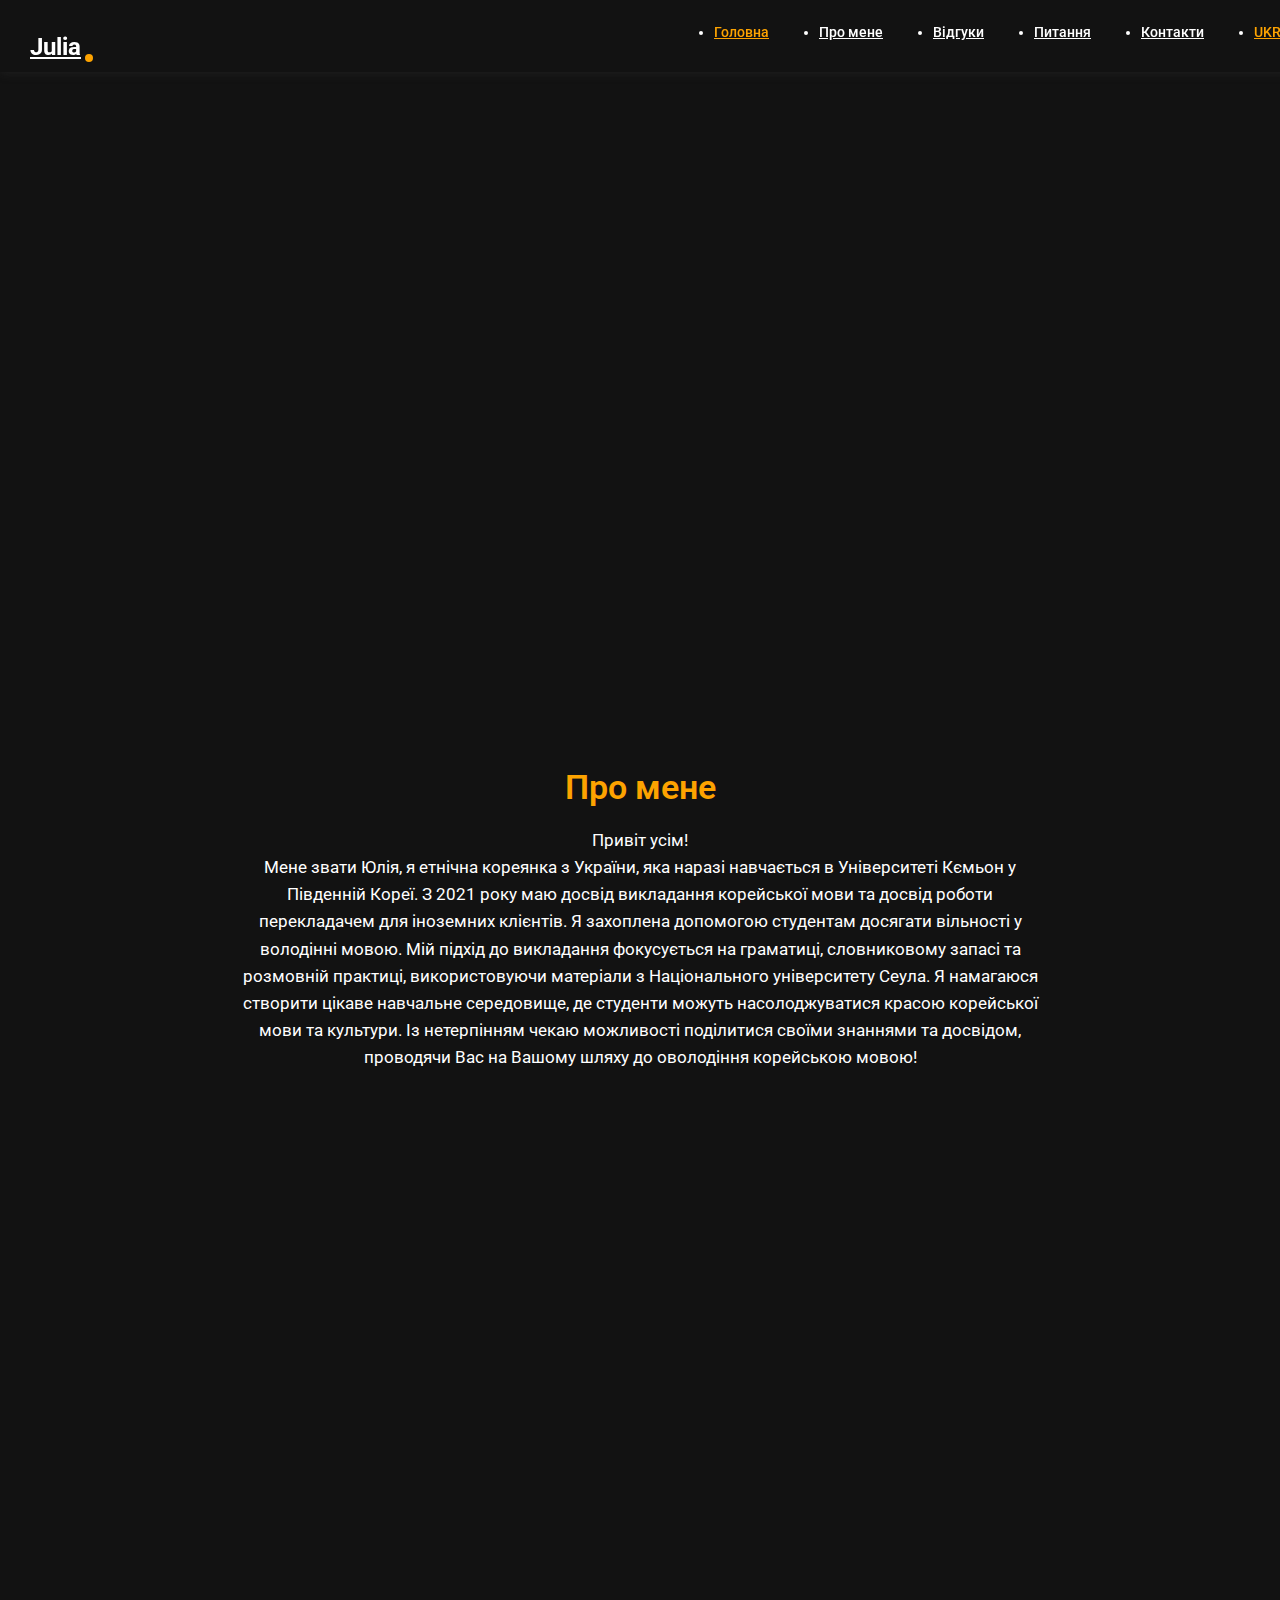
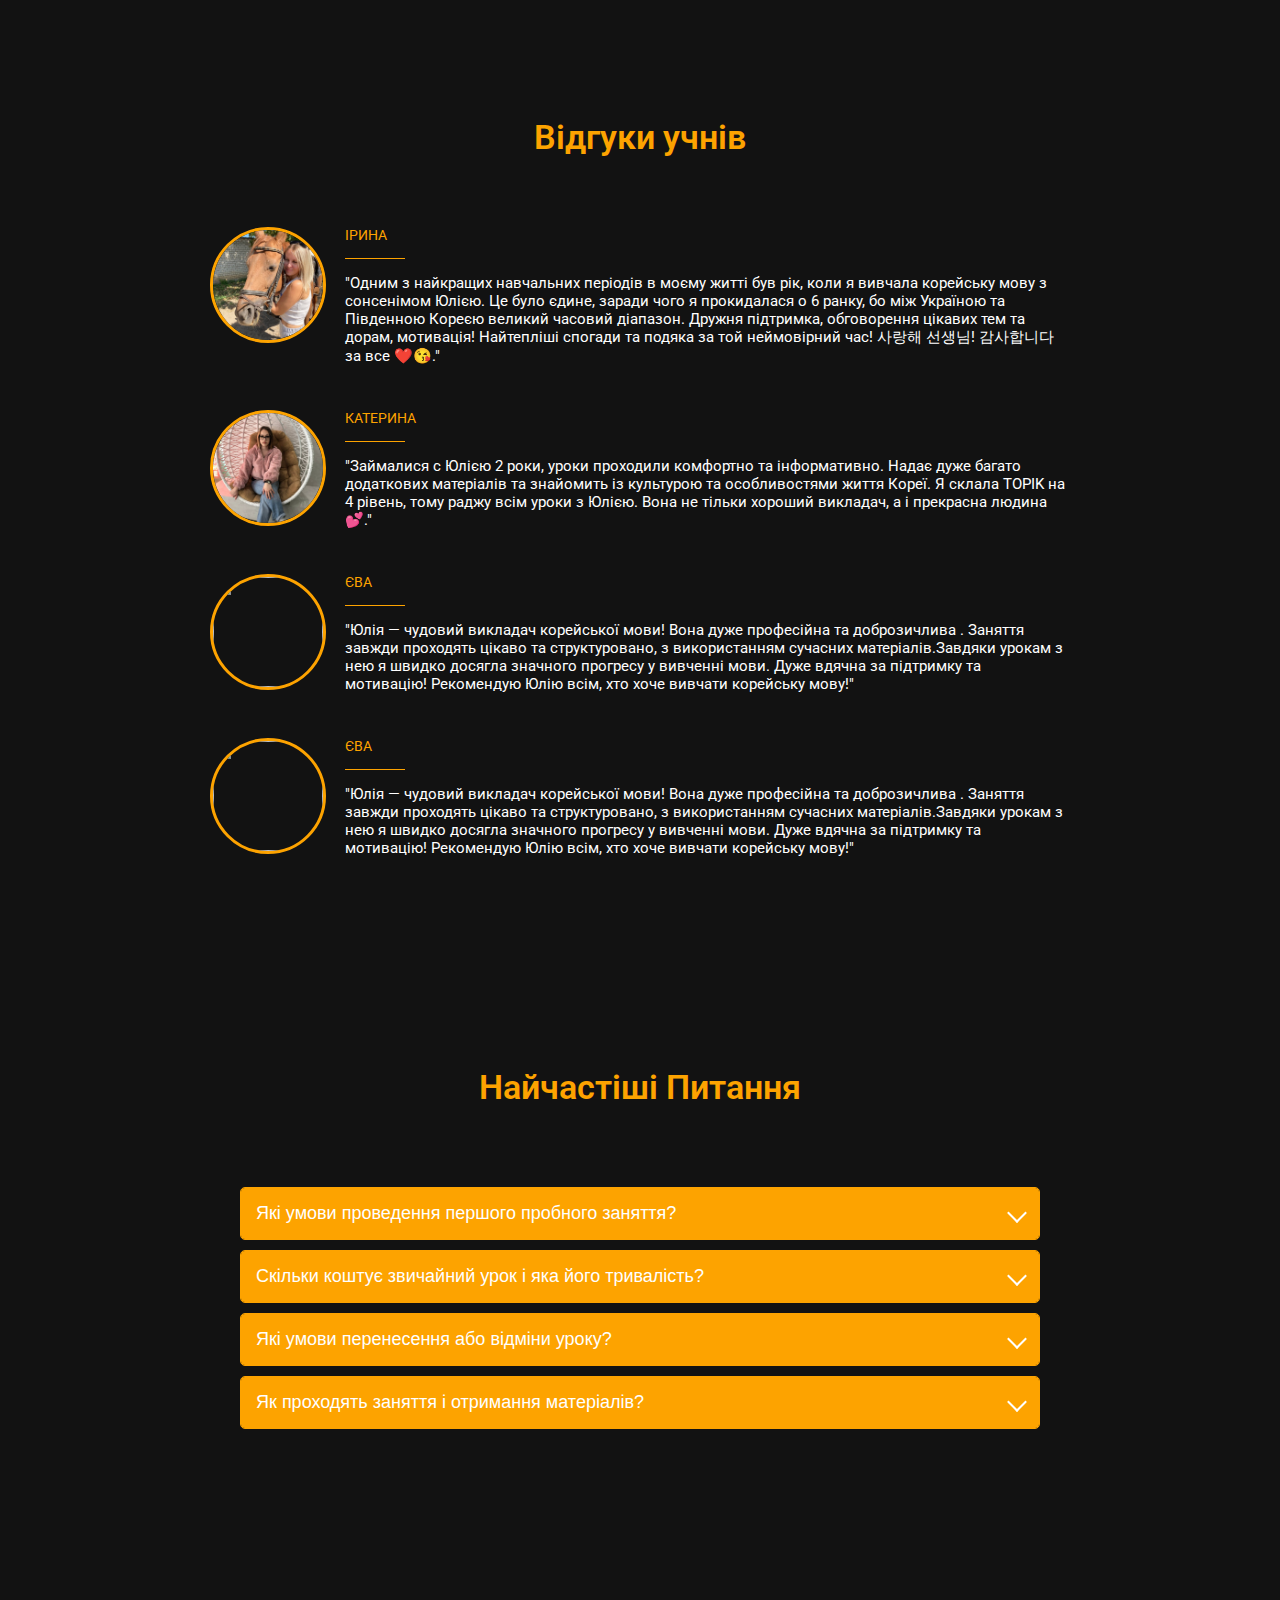
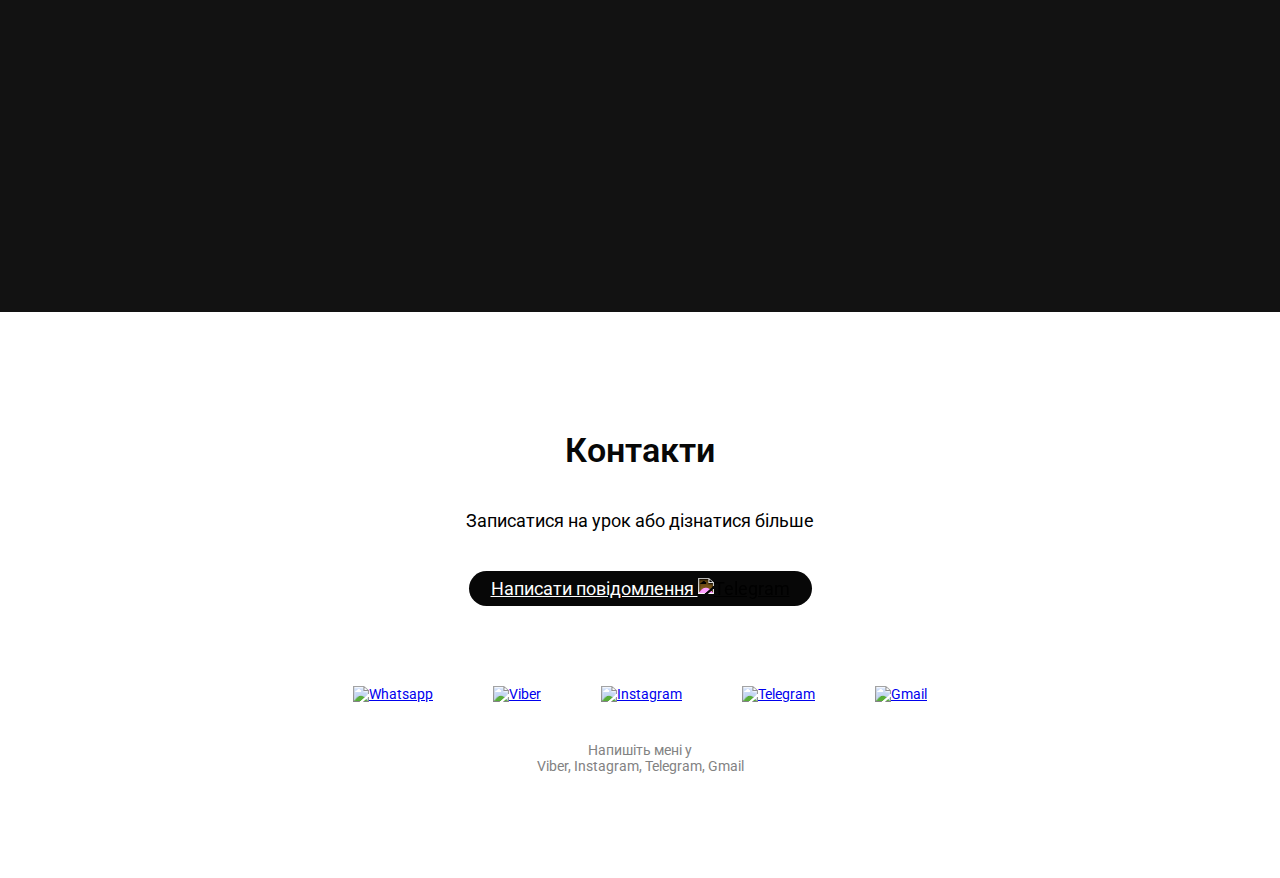
==== index.html @ 21eeafca "Update index.html" ====
<!DOCTYPE html>
<html lang="uk">

<head>
    <meta charset="UTF-8">
    <meta http-equiv="X-UA-Compatible" content="IE=edge">
    <meta name="viewport" content="width=device-width, initial-scale=1.0">
    <title>Юлія Чон - Викладач корейської мови</title>

    <!-- Meta description -->
    <meta name="description"
        content="Професійний викладач корейської мови Юлія Чон, допоможе учням досягти флюенції через захоплюючі уроки. Запишіться на уроки зараз!">

    <!-- Canonical URL -->
    <link rel="canonical" href="https://antondevel.github.io/learnkoreanwithjulia.com/index.html">

    <!-- Hreflang для многозычности -->
    <link rel="alternate" hreflang="uk" href="https://antondevel.github.io/learnkoreanwithjulia.com/index.html">
    <link rel="alternate" hreflang="en" href="https://antondevel.github.io/learnkoreanwithjulia.com/index-en.html">

    <!-- Open Graph для соцсетей -->
    <meta property="og:title" content="Юлія Чон - Викладач корейської мови">
    <meta property="og:description" content="Запишіться на захоплюючі уроки корейської мови з Юлією Чон!">
    <meta property="og:image" content="https://antondevel.github.io/learnkoreanwithjulia.com/img/Julia Jeon.jpg">
    <meta property="og:url" content="https://antondevel.github.io/learnkoreanwithjulia.com/">

    <!-- Twitter Card для соцсетей -->
    <meta name="twitter:card" content="summary_large_image">
    <meta name="twitter:title" content="Юлія Чон - Викладач корейської мови">
    <meta name="twitter:description" content="Запишіться на захоплюючі уроки корейської мови з Юлією Чон!">
    <meta name="twitter:image" content="https://antondevel.github.io/learnkoreanwithjulia.com/img/twitter-image.jpg">

    <!-- JSON-LD для структурированных данных -->
    <script type="application/ld+json">
    {
        "@context": "https://schema.org",
        "@type": "Person",
        "name": "Юлія Чон",
        "jobTitle": "Вчитель корейської мови",
        "description": "Професійний викладач корейської мови Юлія Чон, допоможе учням досягти флюенції через захоплюючі уроки.",
        "url": "https://antondevel.github.io/learnkoreanwithjulia.com",
        "sameAs": [
            "https://www.instagram.com/93julie16",
           
        ]
    }
    </script>

    <!-- Стили и медиафайлы -->
    <link rel="stylesheet" href="./css/main.css">
    <link rel="stylesheet" href="./css/media.css">
    <link rel="stylesheet" href="https://cdnjs.cloudflare.com/ajax/libs/aos/2.3.4/aos.css"
        integrity="sha512-1cK78a1o+ht2JcaW6g8OXYwqpev9+6GqOkz9xmBN9iUUhIndKtxwILGWYOSibOKjLsEdjyjZvYDq/cZwNeak0w=="
        crossorigin="anonymous" referrerpolicy="no-referrer" />

    <!-- Иконки -->
    <link rel="icon" type="image/png" sizes="32x32" href="img/Favicon/favicon-32x32.png">
    <link rel="icon" type="image/png" sizes="16x16" href="img/Favicon/favicon-16x16.png">
    <link rel="icon" type="image/png" sizes="192x192" href="img/Favicon/android-chrome-192x192.png">
    <link rel="icon" type="image/png" sizes="512x512" href="img/Favicon/android-chrome-512x512.png">
    <link rel="apple-touch-icon" sizes="180x180" href="img/Favicon/apple-touch-icon.png">
</head>

<body>

    <header id="header" class="header">
        <div class="container">
            <!-- Header nav -->
            <div class="header-nav">
                <a href="#!" class="logo">Julia</a>

                <nav id="nav" class="nav">
                    <ul class="nav-list">
                        <li class="nav-item"><a href="#header" class="nav-link active">Головна</a></li>
                        <li class="nav-item"><a href="#about" class="nav-link ">Про мене</a></li>
                        <li class="nav-item"><a href="#reviews" class="nav-link">Відгуки</a></li>
                        <li class="nav-item"><a href="#FAQ" class="nav-link">Питання</a></li>
                        <li class="nav-item"><a href="#footer" class="nav-link">Контакти</a></li>
                        <li>

                            <a href="index.html" class="nav-link active2" id="lang-ukr">UKR</a> /
                            <a href="index-en.html" class="nav-link " id="lang-en">EN</a>
                        </li>



                    </ul>
                    <button id="nav-btn" class="nav-button">
                        <img id="nav-btn-img" src="img/icons/nav-open.svg" alt="Nav button">
                    </button>
                </nav>
            </div>

            <!-- Header content -->
            <div class="header-row">

                <div class="header-content" data-aos="fade-up">
                    <h1 class="header-heading">Юлія Чон<br><span>Викладач корейської мови</span></h1>
                    <p>"Професійний викладач корейської мови, який допоможе учням досягти флюенції та культурного
                        розуміння через захоплюючі уроки."</p>
                </div>

                <div class="header-img" data-aos="fade-left">
                    <picture class="picture">
                        <source media="(max-width: 799px)" srcset="img/header/IMG_0016.png">
                        <img src="img/header/IMG_0016.png" alt="">
                    </picture>
                </div>
            </div>
        </div>
    </header>


  <!-- About -->
    <section class="section section--about" id="about">
        <div class="container">
            <h2 class="section__title">Про мене</h2>
            <!-- <p>This section provides information about Julia and her teaching approach.</p> -->
            <div class="text">
                <p> Привіт усім!<br>
               Мене звати Юлія, я етнічна кореянка з України, яка наразі навчається в Університеті Кємьон у Південній Кореї. З 2021 року маю досвід викладання корейської мови та досвід роботи перекладачем для іноземних клієнтів. Я захоплена допомогою студентам досягати вільності у володінні мовою. Мій підхід до викладання фокусується на граматиці, словниковому запасі та розмовній практиці, використовуючи матеріали з Національного університету Сеула. Я намагаюся створити цікаве навчальне середовище, де студенти можуть насолоджуватися красою корейської мови та культури.
            Із нетерпінням чекаю можливості поділитися своїми знаннями та досвідом, проводячи Вас на Вашому шляху до оволодіння корейською мовою!</p>
            </div>
        </div>


    </section>
    <!-- Reviews -->

    <section class="section  section--clients" class="reviews" id="reviews">
        <div class="container">
            <h2 class="section__title">Відгуки учнів</h2>
            <div class="clients">
                <div class="clients__item">
                    <img class="clients__photo" src="img/Reviews/client1.jpg" alt="">
                    <div class="clients__content">
                        <div class="clients__name">Ірина </div>


                        <div class="clients__text">"Одним з найкращих навчальних періодів в моєму житті був рік, коли я
                            вивчала корейську мову з сонсенімом Юлією.
                            Це було єдине, заради чого я прокидалася о 6 ранку, бо між Україною та Південною Кореєю
                            великий часовий діапазон.
                            Дружня підтримка, обговорення цікавих тем та дорам, мотивація! Найтепліші спогади та подяка
                            за той неймовірний час!
                            사랑해 선생님! 감사합니다 за все ❤️😘."</div>
                    </div>
                </div>

                <div class="clients__item">
                    <img class="clients__photo" src="img/Reviews/client2.jpg" alt="">
                    <div class="clients__content">
                        <div class="clients__name">Катерина</div>

                        <div class="clients__text">
                            "Займалися с Юлією 2 роки, уроки проходили комфортно та інформативно. Надає дуже багато
                            додаткових матеріалів та знайомить із культурою та особливостями життя Кореї. Я склала TOPIK
                            на 4 рівень, тому раджу всім уроки з Юлією. Вона не тільки хороший викладач, а і прекрасна
                            людина💕."</div>
                    </div>
                </div>
                 <div class="clients__item">
                    <img class="clients__photo" src="img/Reviews/client3.jpg" alt="">
                    <div class="clients__content">
                        <div class="clients__name">Єва</div>

                        <div class="clients__text">
                            "Юлія — чудовий викладач корейської мови! Вона дуже професійна та доброзичлива . Заняття завжди проходять цікаво та структуровано, з використанням сучасних матеріалів.Завдяки урокам з нею я швидко досягла значного прогресу у вивченні мови. Дуже вдячна за підтримку та мотивацію! Рекомендую Юлію всім, хто хоче вивчати корейську мову!"</div>
                    </div>
                </div>   
                <div class="clients__item">
                    <img class="clients__photo" src="img/Reviews/client3.jpg" alt="">
                    <div class="clients__content">
                        <div class="clients__name">Єва</div>

                        <div class="clients__text">
                            "Юлія — чудовий викладач корейської мови! Вона дуже професійна та доброзичлива . Заняття завжди проходять цікаво та структуровано, з використанням сучасних матеріалів.Завдяки урокам з нею я швидко досягла значного прогресу у вивченні мови. Дуже вдячна за підтримку та мотивацію! Рекомендую Юлію всім, хто хоче вивчати корейську мову!"</div>
                    </div>
                </div>


            </div><!-- /.clients -->

        </div><!-- /.container -->
    </section>




    <!-- FAQ -->

    <section class="section" class="FAQ" id="FAQ">
        <div class="container">
            <h2 class="section__title">Найчастіші Питання</h2>
 <div class="accordion">
                <div class="accordion-item">
                    <button class="accordion-header">
                        Які умови проведення першого пробного заняття?
                        <span class="arrow"></span>
                    </button>
                    <div class="accordion-content">
                        <p>Перше пробне заняття безкоштовне і триває 20 хвилин.</p>
                    </div>
                </div>

                <div class="accordion-item">
                    <button class="accordion-header">
                        Скільки коштує звичайний урок і яка його тривалість?
                        <span class="arrow"></span>
                    </button>
                    <div class="accordion-content">
                        <p>1. Вартість одного уроку становить 600 грн, а його тривалість — 1 година.
                            <br>2. При оплаті пакету на 8 занять за місяць вперед діє знижка 15%. Замість 4800 грн ви
                            сплачуєте
                            4100 грн.<br>
                            3. Оплату потрібно здійснювати перед початком заняття.
                        </p>
                    </div>
                </div>



                <div class="accordion-item">
                    <button class="accordion-header">
                        Які умови перенесення або відміни уроку?
                        <span class="arrow"></span>
                    </button>
                    <div class="accordion-content">
                        <p>1. Про зміну або перенесення заняття потрібно попереджати напередодні до півночі за
                            корейським
                            часовим поясом. Якщо попереджаєте пізніше, необхідно сплатити повну вартість одного
                            заняття.<br>
                            2. Перенести або відмінити урок можна не більше двох разів на місяць.<br>
                            3. Дата перенесеного заняття має бути не пізніше поточного тижня, і вона узгоджується разом.
                        </p>
                    </div>
                </div>

                <div class="accordion-item">
                    <button class="accordion-header">
                        Як проходять заняття і отримання матеріалів?
                        <span class="arrow"></span>
                    </button>
                    <div class="accordion-content">
                        <p> 1.Після оплати, перед початком уроку надсилаю посилання на онлайн зустріч.<br>
                            2.Заняття проводяться на онлайн платформах Google meet або Zoom<br>
                            3.Всі необхідні матеріали надсилаю в електронному вигляді</p>
                    </div>
                </div>
            </div>





        </div>

    </section>




<footer id="footer" class="contacts">
        <div class="container">
            <div class="contacts-title">
                <h2 class="title-1">Контакти</h2>
            </div>
            <div class="contacts-content" data-aos="fade-down">
                <p>Записатися на урок або дізнатися більше</p>
            </div>
            <div class="contacts-button" data-aos="fade-down">
                <a href="https://t.me/iamjulia93" class="btn">Написати повідомлення <img
                        src="./img/socials/telegram-svgrepo-com.svg" alt="Telegram"></a>
            </div>
            <div class="contacts-social" data-aos="zoom-in">
                <a href="img/QR-whatsapp.jpg"><img src="./img/socials/whatsapp-svgrepo-com.svg" alt="Whatsapp"></a>
                <a href="img/QR-viber.jpg"><img src="./img/socials/viber-svgrepo-com.svg" alt="Viber"></a>
                <a href="https://www.instagram.com/93julie16"><img src="./img/socials/Instargam.svg"
                        alt="Instagram"></a>
                <a href="https://t.me/iamjulia93"><img src="./img/socials/telegram-svgrepo-com.svg" alt="Telegram"></a>
                <a href="mailto:julia.chzhen3@gmail.com"><img src="./img/socials/gmail-svgrepo-com.svg" alt="Gmail"></a>
            </div>
            <div class="contacts-footer" data-aos="fade-up">
                <p>Напишіть мені у<br> Viber, Instagram, Telegram, Gmail</p>
            </div>


        </div>
    </footer>




    <script src="https://cdnjs.cloudflare.com/ajax/libs/aos/2.3.4/aos.js"
        integrity="sha512-A7AYk1fGKX6S2SsHywmPkrnzTZHrgiVT7GcQkLGDe2ev0aWb8zejytzS8wjo7PGEXKqJOrjQ4oORtnimIRZBtw=="
        crossorigin="anonymous" referrerpolicy="no-referrer"></script>
    <script src="js/main.js"></script>
</body>

</html>
---- css/main.css ----
@import "./reset.css";



@import url('https://fonts.googleapis.com/css2?family=Roboto:ital,wght@0,100;0,300;0,400;0,500;0,700;0,900;1,100;1,300;1,400;1,500;1,700;1,900&display=swap');

html {
    scroll-behavior: smooth;
}

body {
    color: #ffffff;
    font-family: 'Roboto', sans-serif;
    font-size: 14px;





}

html,
body {
    margin: 0;
    padding: 0;
    width: 100%;
    height: 100%;


    /* overflow-x: hidden;
    overflow-x: auto; */



}




/* Общие стили для секций */
.section {
    background-color: #121212;
    /* Цвет фона для секции */
    padding: 25px 0;
    /* Отступ сверху и снизу */
    min-height: 100vh;
    /* Высота секции */


}


.section__title {
    font-size: 34px;
    /* Размер шрифта заголовка */
    font-weight: 600;
    /* Толщина шрифта заголовка */
    color: #FDA300;
    /* Цвет заголовка */
    margin-top: 80px;
    /* Отступ сверху */
    margin-bottom: 20px;
    /* Отступ снизу заголовка */
    text-align: center;
    /* Центрирование заголовка */
}

.section p {
    text-align: center;
    /* Центрирование текста */
    font-size: 17px;
    /* Размер шрифта текста */
    color: #ffffff;
    /* Цвет текста */
    line-height: 1.6;
    /* Интервал между строками */
    max-width: 800px;
    /* Максимальная ширина текста */
    margin: 0 auto;
    /* Центрирование текста */
}







/* -- */


.container {

    width: 100%;
    max-width: 940px;
    padding: 0 30px;
    margin: 0 auto;
}

.title-1 {
    font-size: 34px;
    font-weight: 600;
}

.btn {
    display: inline-block;
    padding: 7px 22px;
    background-color: #070707;
    border-radius: 30px;
    font-size: 18px;
    color: #fff;
    transition: background-color 0.2s ease-in, top 0.2s ease-in;
}

.btn:hover,
.btn:focus {
    background-color: #323232;
}

.btn:active {
    position: relative;
    top: 1px;
    background-color: #000000;
}

/* Header */
.header {
    padding-top: 0;
    background-color: #121212;



}







.header-nav {
    display: flex;
    justify-content: space-between;
    align-items: flex-end;
    margin-bottom: 76px;
    position: fixed;
    /* Фиксируем навигацию */
    top: 0px;
    /* Привязываем к верхней части страницы */
    left: 0;
    /* Привязываем к левой части страницы */
    right: 0;
    /* Привязываем к правой части страницы */
    background-color: #121212;
    /* Цвет фона для навигации */
    z-index: 1000;
    /* Убедитесь, что он выше других элементов */
    padding: 10px 30px;
    /* Отступы для навигации */
    width: 100%;
    box-shadow: 0 1px 10px rgba(65, 65, 65, 0.3);
    /* Добавляем тень */
}

.body-content {
    padding-top: 80px;
    /* Отступ сверху для основного контента */
}


.logo {
    position: relative;
    padding: 0 12px 3px 0;
    padding-top: 10px;
    font-weight: 700;
    font-size: 24px;
    line-height: 1;
    color: #ffffff;
}

.logo::after {
    position: absolute;
    right: 0;
    bottom: 0;
    content: "";
    display: block;
    width: 8px;
    height: 8px;
    background-color: #FDA300;
    border-radius: 50%;
}

/* Nav */

.nav-list {
    display: flex;
    column-gap: 50px;
    font-weight: 500;
    font-size: 14px;
    padding-bottom: 8px;
    background-color: #121212;
}

.nav-button {
    display: none;
}

.nav-link {
    color: #ffffff;
}

.nav-link:hover {
    color: #FDA300;
}

.nav-link.active {
    color: #FDA300;
}

.nav-link.active2 {
    color: #FDA300;
}

.nav-link.active:hover {
    color: #d48700;
}




/* Header content */
.header-row {
    display: flex;
    justify-content: space-evenly;
    align-items: center;

    padding-top: 10%;


}



.header-content {
    margin-bottom: 200px;
    /* Убрал отрицательное значение */
    max-width: 500px;
    text-align: left;
    /* Текст слева */
    opacity: 0;
    /* Начальное состояние: невидимо */
    transform: translateX(-50px);
    /* Сдвинут влево (для текста) */
    transition: opacity 0.5s ease, transform 0.5s ease;
    /* Плавный переход */
}

.header-content.visible {
    opacity: 1;
    /* Сделать видимым */
    transform: translateX(0);
    /* Вернуть в исходное положение */
}

.header-heading {
    /* margin-bottom: 10px; */
    font-weight: 700;
    font-size: 70px;

}

.header-heading span {
    color: #FDA300;

}

.header-heading p {
    text-align: center;


}

.header-content p {
    line-height: 2;
    font-size: 18px;
    padding-top: 25px;
}

.header-content span {
    display: block;
    font-size: 35px;
}

.header-img {
    width: 450px;
    /* Установи разумную ширину */
    height: auto;
    opacity: 0;
    /* Начальное состояние: невидимо */
    transform: translateX(50px);
    /* Сдвинут вправо (для изображения) */
    transition: opacity 0.5s ease, transform 0.5s ease;
    /* Плавный переход */
}




.header-img.visible {
    opacity: 1;
    /* Сделать видимым */
    transform: translateX(0);
    /* Вернуть в исходное положение */
}


/* About */

.text {
    font-size: 20px;
}


/* Reviews */

.clients {
    display: flex;
    flex-wrap: wrap;
    margin-top: 70px;
}

.clients__item {
    width: 100%;
    padding: 0 45px 0 175px;
    position: relative;
    margin-bottom: 45px;
}

.clients__photo {
    width: 110px;
    height: 110px;

    border-radius: 50%;
    border: 3px solid #FDA300;

    position: absolute;
    top: 0;
    left: 40px;
    z-index: 1;
    object-fit: cover;
}

.clients__name {
    margin-bottom: 5px;

    font-size: 14px;
    color: #FDA300;
    text-transform: uppercase;
}

.clients__prof {
    font-size: 15px;
    color: #ffffff;
    font-style: italic;
    font-weight: 300;
}

.clients__text {
    font-size: 15px;
    color: #ffffff;
}

.clients__text:before {
    content: "";
    display: block;
    width: 60px;
    height: 1px;
    margin: 15px 0;

    background-color: #FDA300;
}

.accordion-content p {
    text-align: start;
}



/* FAQ */
.accordion {
    padding-top: 60px;
    max-width: 800px;
    margin: 0 auto;
}

.accordion-item {
    margin-bottom: 10px;
    border: 1px solid #FDA300;
    border-radius: 5px;
    overflow: hidden;
}

.accordion-header {
    width: 100%;
    text-align: left;
    background-color: #FDA300;
    color: white;
    padding: 15px;
    font-size: 18px;
    cursor: pointer;
    border: none;
    outline: none;
    transition: background-color 0.3s ease;
    display: flex;
    justify-content: space-between;
    align-items: center;
}

.accordion-header:hover {
    background-color: #d48700;
}

/* Стрелки для аккордеона */
.accordion-header .arrow {
    width: 12px;
    height: 12px;
    border-right: 2px solid white;
    border-bottom: 2px solid white;
    transform: rotate(45deg);
    transition: transform 0.3s ease;
}

.accordion-item.active .accordion-header .arrow {
    transform: rotate(225deg);
}

.accordion-content {
    padding: 0 15px;
    /* Добавляем padding для правильного отображения текста */
    background-color: #121212;
    color: white;
    max-height: 0;
    /* Начальное значение для скрытого контента */
    overflow: hidden;
    /* Скрываем содержимое */
    transition: max-height 0.5s ease;
    /* Плавное изменение высоты */
}

.accordion-item.active .accordion-content {
    max-height: 500px;
    /* Устанавливаем максимально возможную высоту (достаточно большую) */
}




.accordion-content p {
    padding: 10px 0;


    margin: 0;
}














/* Footer */
.contacts {
    padding: 90px 0;
    text-align: center;
    /* padding-bottom: 150px; */
    /* Увеличен нижний отступ для лучшей прокрутки */
}



.contacts-title {
    margin-bottom: 40px;
    color: #070707;
}

.contacts-content {
    margin: 0 auto 40px;
    max-width: 480px;
    font-size: 18px;
    color: #000000;
}

.contacts-content p+p {
    margin-top: 1em;
}

.contacts-button {
    margin-bottom: 80px;


}

.contacts-button img {
    width: 20px;


    filter: invert(100%) brightness(200%);
}


.contacts-social {
    display: flex;
    justify-content: center;
    align-items: center;
    column-gap: 60px;
    margin-bottom: 40px;
}




.contacts-footer {
    color: #828282;
}




.language-switcher {
    color: #ffffff;
}
---- css/media.css ----
@media (max-width: 1024px) {
	.section--about {
		min-height: 50vh;

	}

	.section--clients {
		min-height: 50vh;

	}

	.header-content {
		margin-bottom: 0px;
	}

	.header-heading {
		text-align: center;
	}

	.header-heading p {
		text-align: center;


	}

	.nav.open .nav-list {

		left: 60%;
	}



	.nav-list {
		display: none;
	}

	.nav-button {
		display: block;
	}

	.nav.open .nav-list {
		position: fixed;
		top: 0;
		bottom: 0;
		left: 60%;
		right: 0;
		background-color: #121212;

		z-index: 1;
		padding: 80px 30px;
		display: flex;
		flex-direction: column;
		text-align: center;
		row-gap: 40px;

		font-size: 24px;
		font-weight: 600;
		transition: left 0.3s ease;
		box-shadow: 0 10px 20px rgba(28, 28, 28, 0.8);
	}

	.nav-link {
		color: #ffffff;
	}

	.nav-link.active {
		color: #FDA300;
	}

	.nav-button {
		position: absolute;
		z-index: 9;
		top: 20px;
		right: 30px;
	}

	.nav-button img {
		filter: brightness(0) invert(1);
		/* Применяет эффект инверсии, чтобы сделать цвет белым */
		width: 25px;
	}

	.nav.open .nav-button {
		position: fixed;
	}

	.header-nav {
		margin-bottom: 50px;

	}


	.header-content {
		margin-top: 0;
	}

	.header-content p {

		text-align: center;
	}

	.header-img {
		text-align: center;
	}


	#about {
		min-height: 60vh;
	}
}

@media (max-width: 980px) {
	.header-heading {
		margin-top: 50px;
	}


	.header-row {
		display: flex;
		flex-wrap: wrap;
	}

	.nav.open .nav-list {
		row-gap: 27px;
		font-size: 16px;
	}
}



@media (max-width: 700px) {



	.nav-button img {

		width: 25px;
	}

	.nav.open .nav-list {
		font-size: 18px;
		row-gap: 26px;
	}

	.header-heading {
		font-size: 34px;
		line-height: 1.3;
	}

	.header-heading span {
		font-size: 28px;
	}

	.header-content p {
		text-align: center;
	}

	.services {
		padding: 60px 0;
	}

	.portfolio {
		padding: 60px 0;
	}

	.portfolio-title {
		margin-bottom: 50px;
	}

	.project-img {
		margin-bottom: 30px;
	}

	.project+.project {
		margin-top: 55px;
	}

	/* Reviews */
	.clients {

		max-width: 600px;
		margin: 0 auto;
	}

	.clients__item {
		width: 100%;
		padding-right: 0;
	}

	.clients__item:last-child {
		margin-bottom: 0;
	}




	/* Footer */
	.contacts {
		padding: 90px 0;
	}

	.contacts-title {
		margin-bottom: 20px;
	}

	.contacts-content {
		margin-bottom: 20px;
	}

	.contacts-button {
		margin-bottom: 70px;
	}

	.contacts-social {
		column-gap: 50px;
		margin-bottom: 20px;
	}


}




@media (max-width: 500px) {





	.clients__photo {
		position: static;
	}

	.clients__item {
		padding-left: 0;
		text-align: center;
	}

	.clients__text:before {
		margin: 15px auto;
	}

	.clients__name {
		margin-top: 18px;
	}



	.contacts {
		padding: 90px 0;
	}

	.accordion-header .arrow {
		height: 10px;
	}

	.accordion-header {
		text-align: center;

	}

	.accordion-header .arrow {
		margin-left: 10px;
	}
}
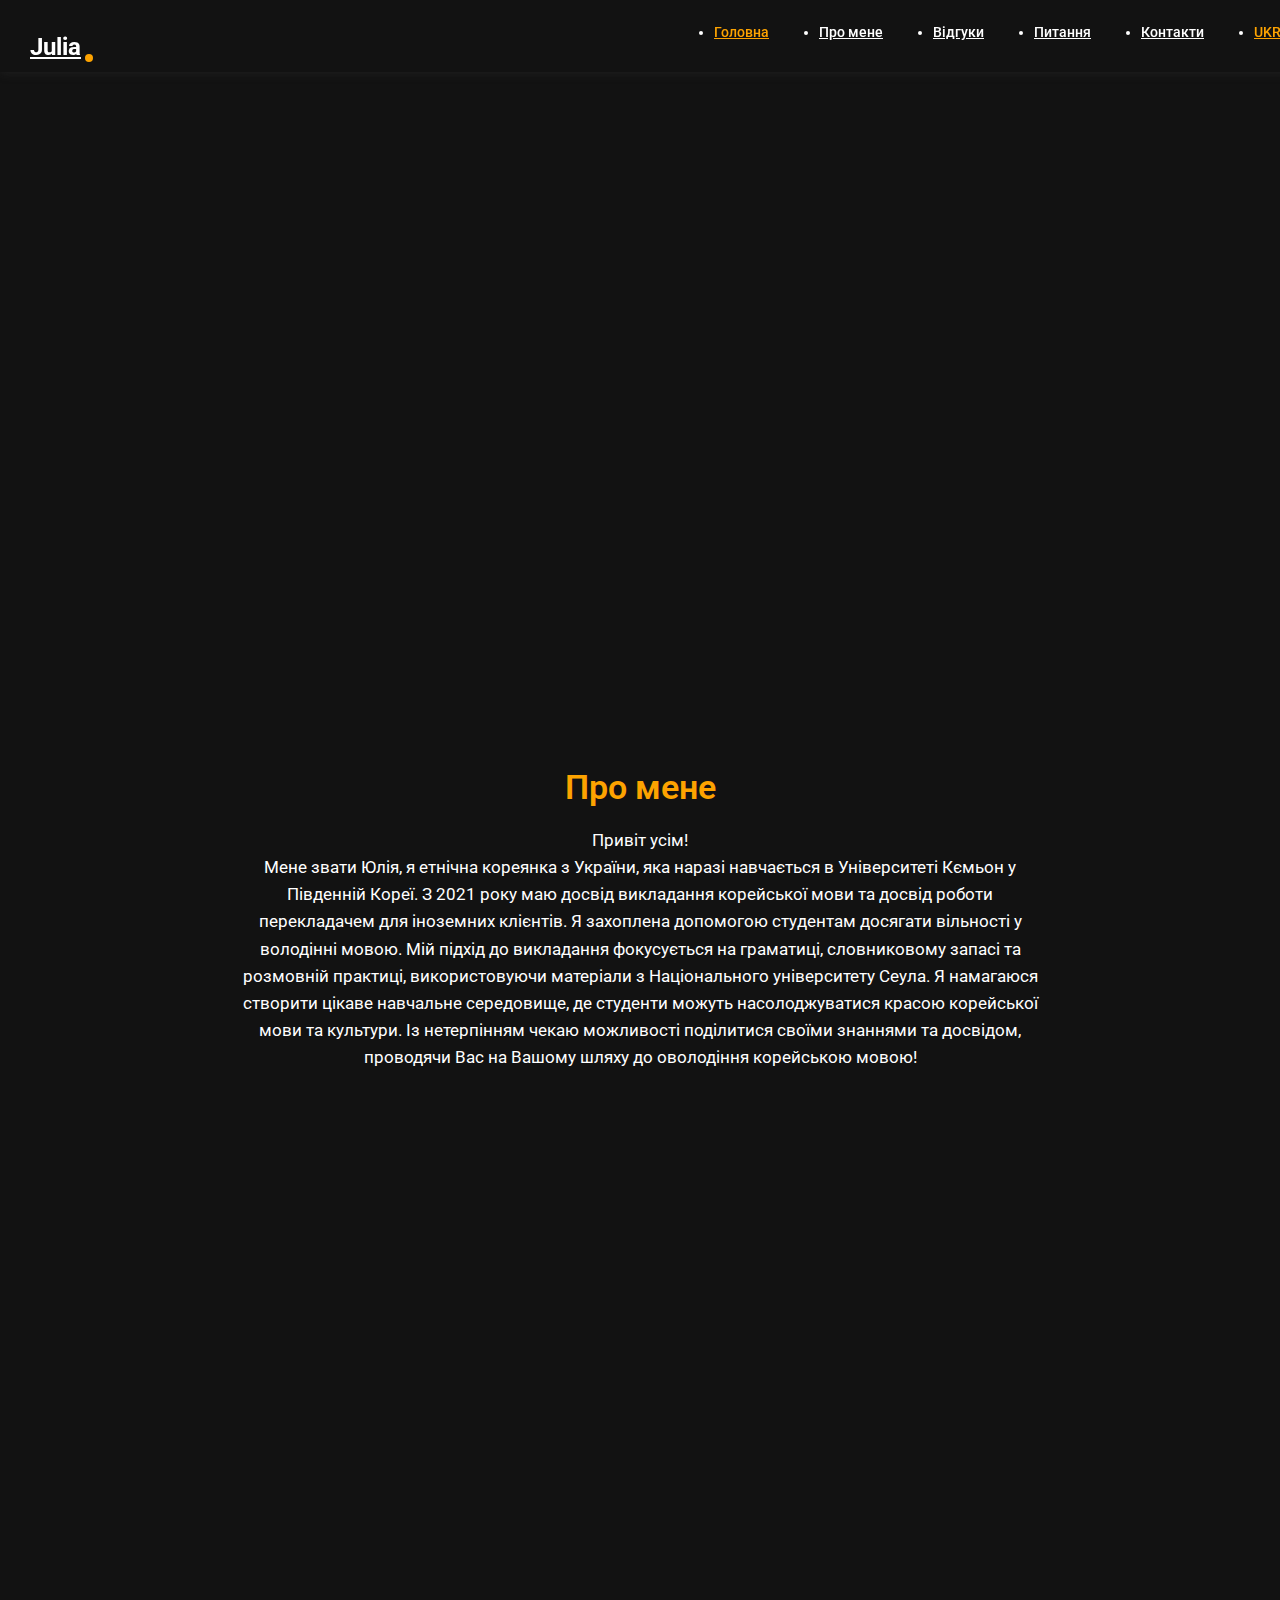
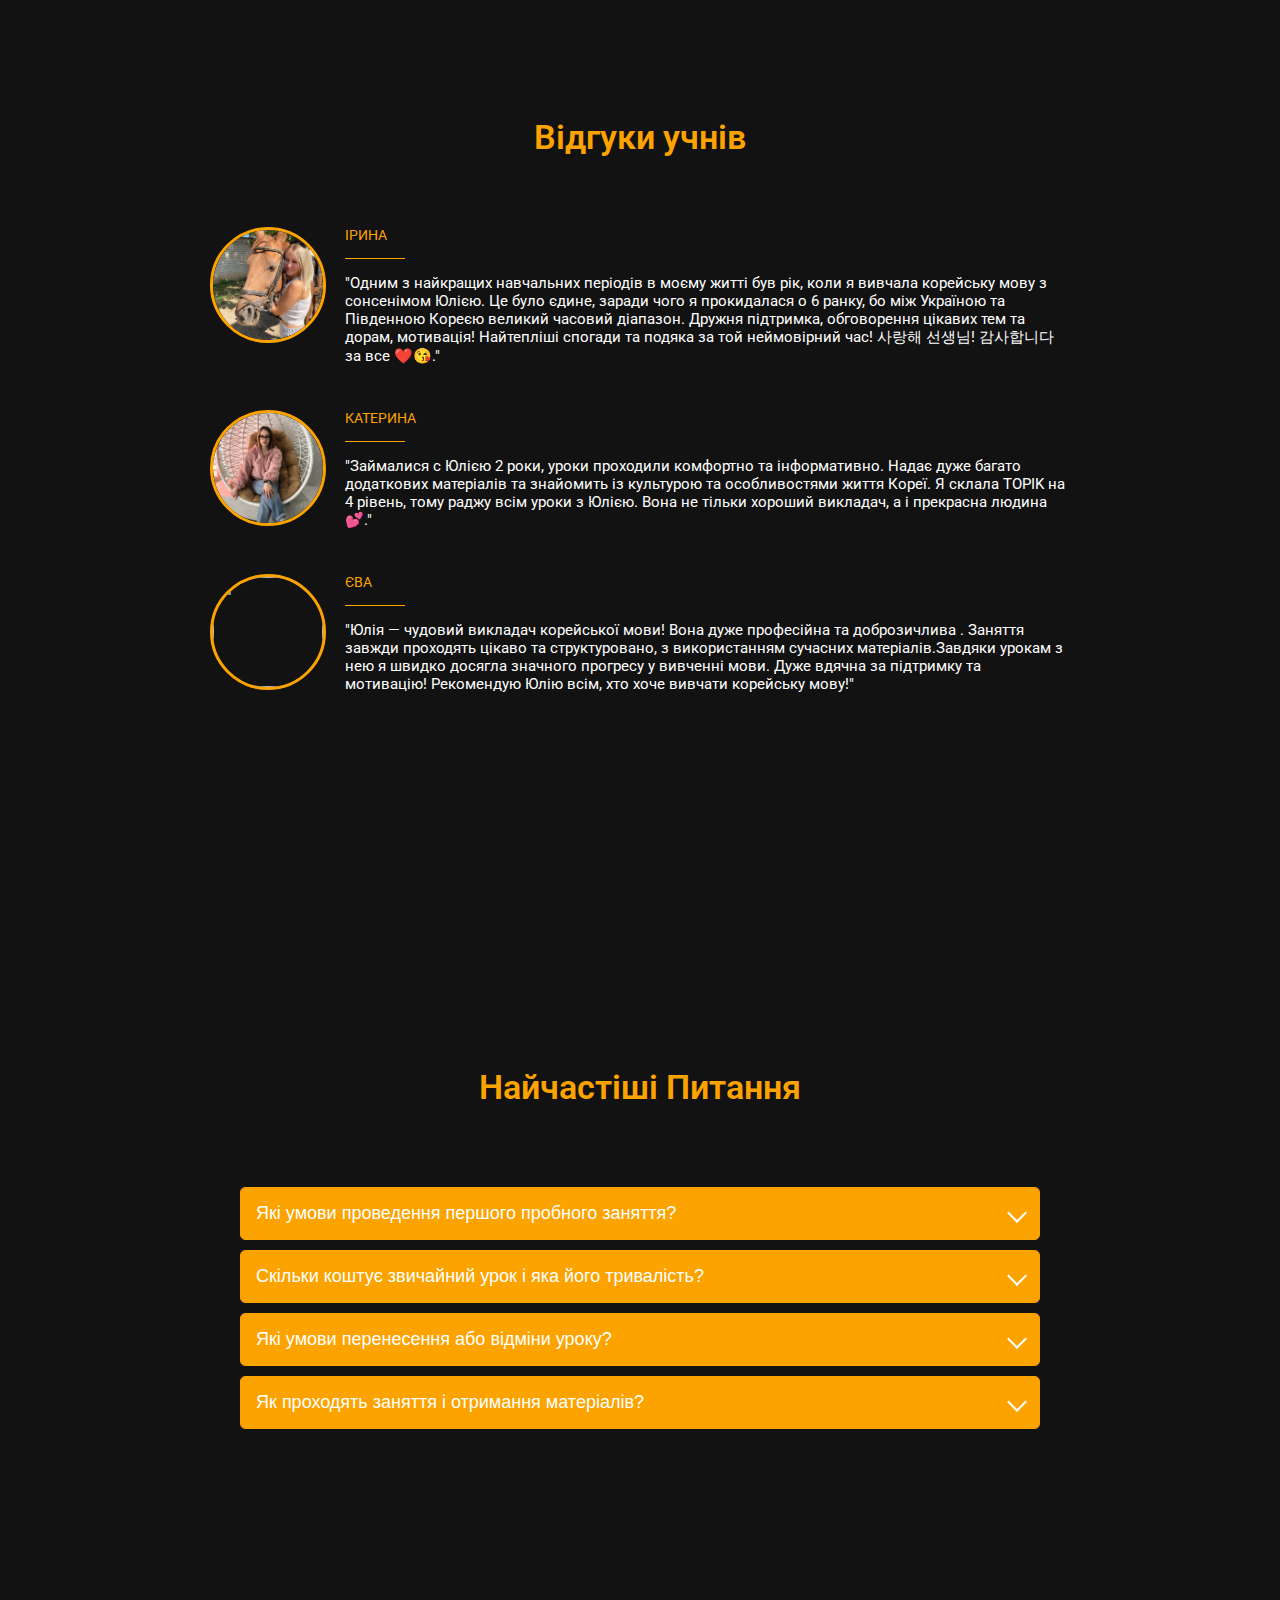
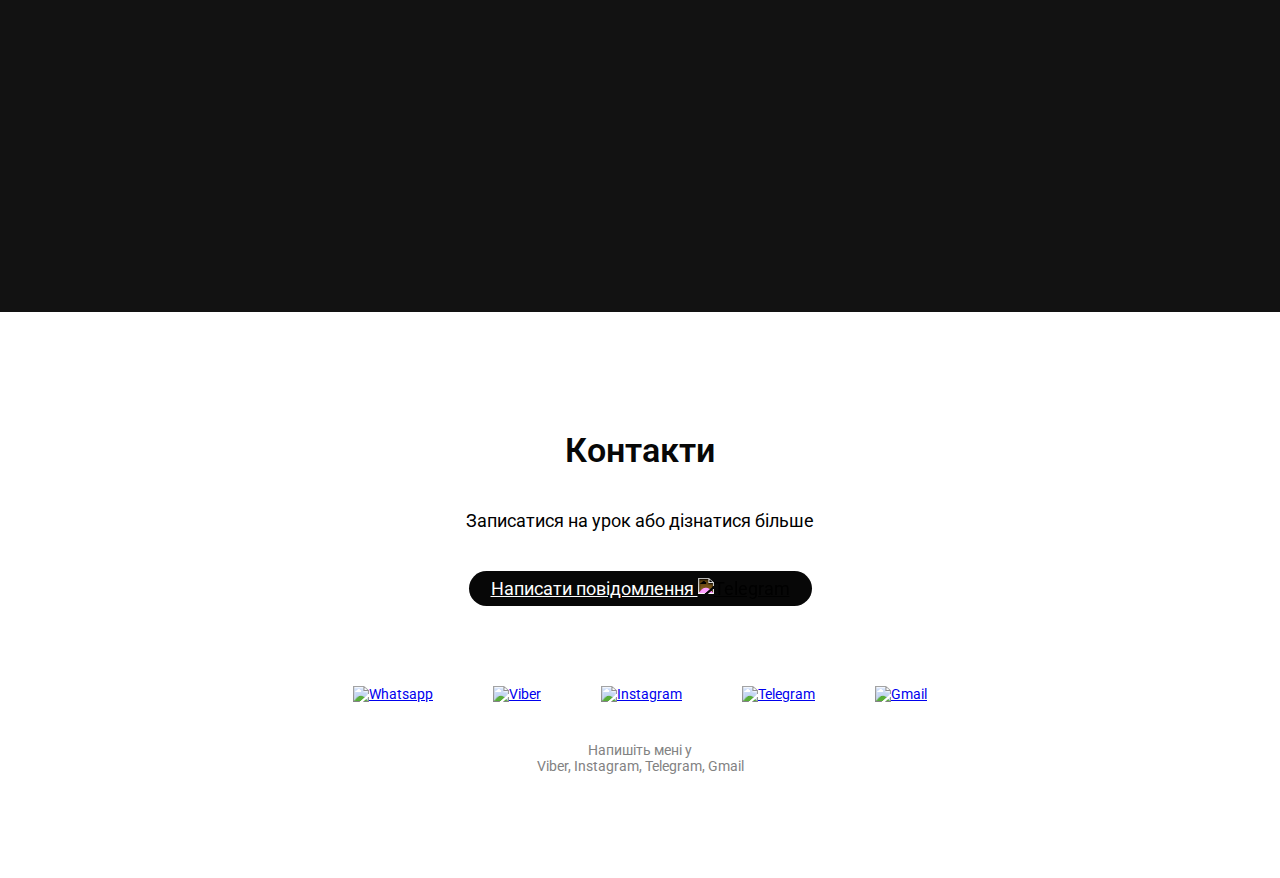
==== commit 4f92723b: "Update index.html" ====
--- a/index.html
+++ b/index.html
@@ -2,6 +2,7 @@
 <html lang="uk">
 
 <head>
+    <meta name="google-site-verification" content="google10f7b1cfc905d47b"/>
     <meta charset="UTF-8">
     <meta http-equiv="X-UA-Compatible" content="IE=edge">
     <meta name="viewport" content="width=device-width, initial-scale=1.0">
@@ -10,25 +11,26 @@
     <!-- Meta description -->
     <meta name="description"
         content="Професійний викладач корейської мови Юлія Чон, допоможе учням досягти флюенції через захоплюючі уроки. Запишіться на уроки зараз!">
+     <meta name="description" content="Юлия Чон - преподаватель корейского языка. Запишитесь на увлекательные уроки корейского языка с профессионалом.">
 
     <!-- Canonical URL -->
-    <link rel="canonical" href="https://antondevel.github.io/learnkoreanwithjulia.com/index.html">
+    <link rel="canonical" href="https://http://teacher-juliajeon.com">
 
     <!-- Hreflang для многозычности -->
-    <link rel="alternate" hreflang="uk" href="https://antondevel.github.io/learnkoreanwithjulia.com/index.html">
-    <link rel="alternate" hreflang="en" href="https://antondevel.github.io/learnkoreanwithjulia.com/index-en.html">
-
+    <link rel="alternate" hreflang="uk" href="https://teacher-juliajeon.com/index.html">
+    <link rel="alternate" hreflang="en" href="https://teacher-juliajeon.com/index-en.html">
+    <link rel="alternate" hreflang="x-default" href="https://teacher-juliajeon.com/index.html">
     <!-- Open Graph для соцсетей -->
     <meta property="og:title" content="Юлія Чон - Викладач корейської мови">
     <meta property="og:description" content="Запишіться на захоплюючі уроки корейської мови з Юлією Чон!">
-    <meta property="og:image" content="https://antondevel.github.io/learnkoreanwithjulia.com/img/Julia Jeon.jpg">
-    <meta property="og:url" content="https://antondevel.github.io/learnkoreanwithjulia.com/">
+    <meta property="og:image" content="https://teacher-juliajeon.com/img/Julia Jeon.jpg">
+    <meta property="og:url" content="https://teacher-juliajeon.com/">
 
     <!-- Twitter Card для соцсетей -->
     <meta name="twitter:card" content="summary_large_image">
     <meta name="twitter:title" content="Юлія Чон - Викладач корейської мови">
     <meta name="twitter:description" content="Запишіться на захоплюючі уроки корейської мови з Юлією Чон!">
-    <meta name="twitter:image" content="https://antondevel.github.io/learnkoreanwithjulia.com/img/twitter-image.jpg">
+    <meta name="twitter:image" content="https://teacher-juliajeon.com/img/twitter-image.jpg">
 
     <!-- JSON-LD для структурированных данных -->
     <script type="application/ld+json">
@@ -38,11 +40,10 @@
         "name": "Юлія Чон",
         "jobTitle": "Вчитель корейської мови",
         "description": "Професійний викладач корейської мови Юлія Чон, допоможе учням досягти флюенції через захоплюючі уроки.",
-        "url": "https://antondevel.github.io/learnkoreanwithjulia.com",
+        "url": "https://teacher-juliajeon.com",
         "sameAs": [
-            "https://www.instagram.com/93julie16",
-           
-        ]
+            "https://www.instagram.com/93julie16"
+            ]
     }
     </script>
 
@@ -168,15 +169,7 @@
                             "Юлія — чудовий викладач корейської мови! Вона дуже професійна та доброзичлива . Заняття завжди проходять цікаво та структуровано, з використанням сучасних матеріалів.Завдяки урокам з нею я швидко досягла значного прогресу у вивченні мови. Дуже вдячна за підтримку та мотивацію! Рекомендую Юлію всім, хто хоче вивчати корейську мову!"</div>
                     </div>
                 </div>   
-                <div class="clients__item">
-                    <img class="clients__photo" src="img/Reviews/client3.jpg" alt="">
-                    <div class="clients__content">
-                        <div class="clients__name">Єва</div>
-
-                        <div class="clients__text">
-                            "Юлія — чудовий викладач корейської мови! Вона дуже професійна та доброзичлива . Заняття завжди проходять цікаво та структуровано, з використанням сучасних матеріалів.Завдяки урокам з нею я швидко досягла значного прогресу у вивченні мови. Дуже вдячна за підтримку та мотивацію! Рекомендую Юлію всім, хто хоче вивчати корейську мову!"</div>
-                    </div>
-                </div>
+               
 
 
             </div><!-- /.clients -->
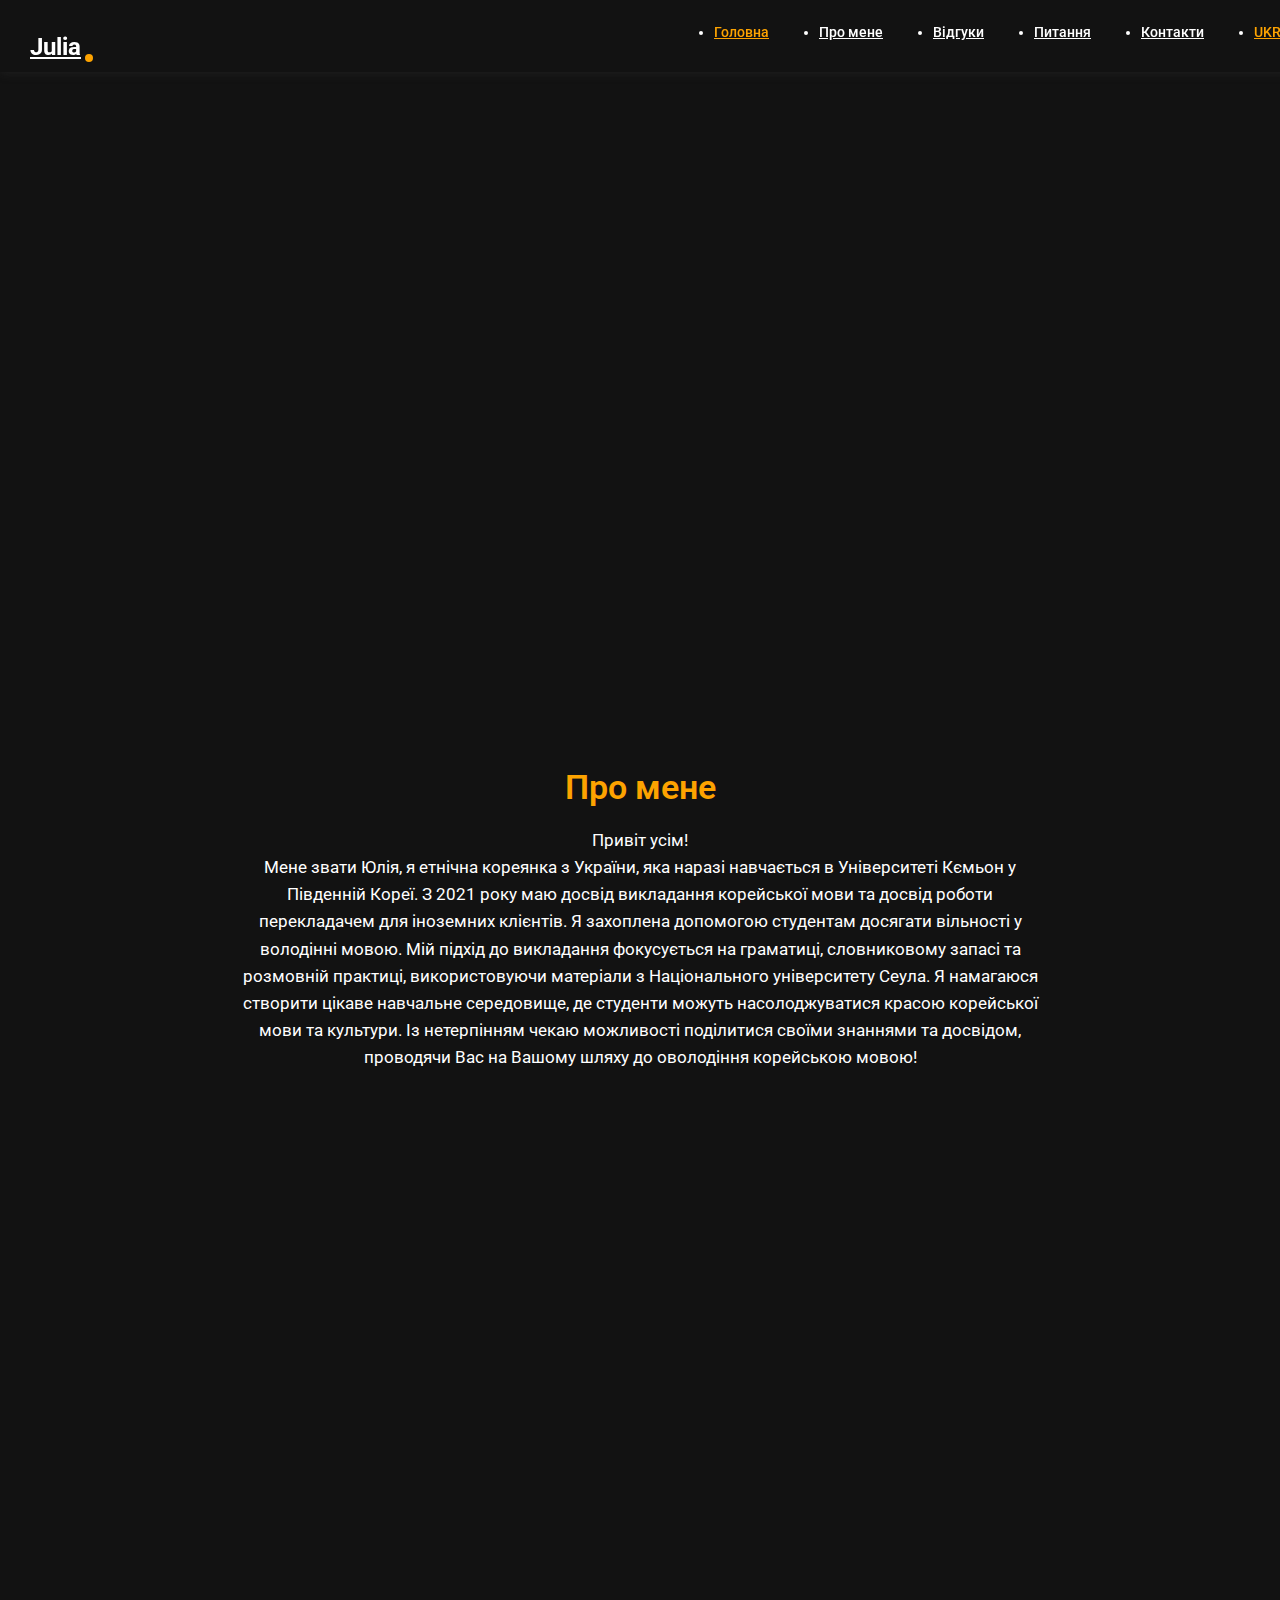
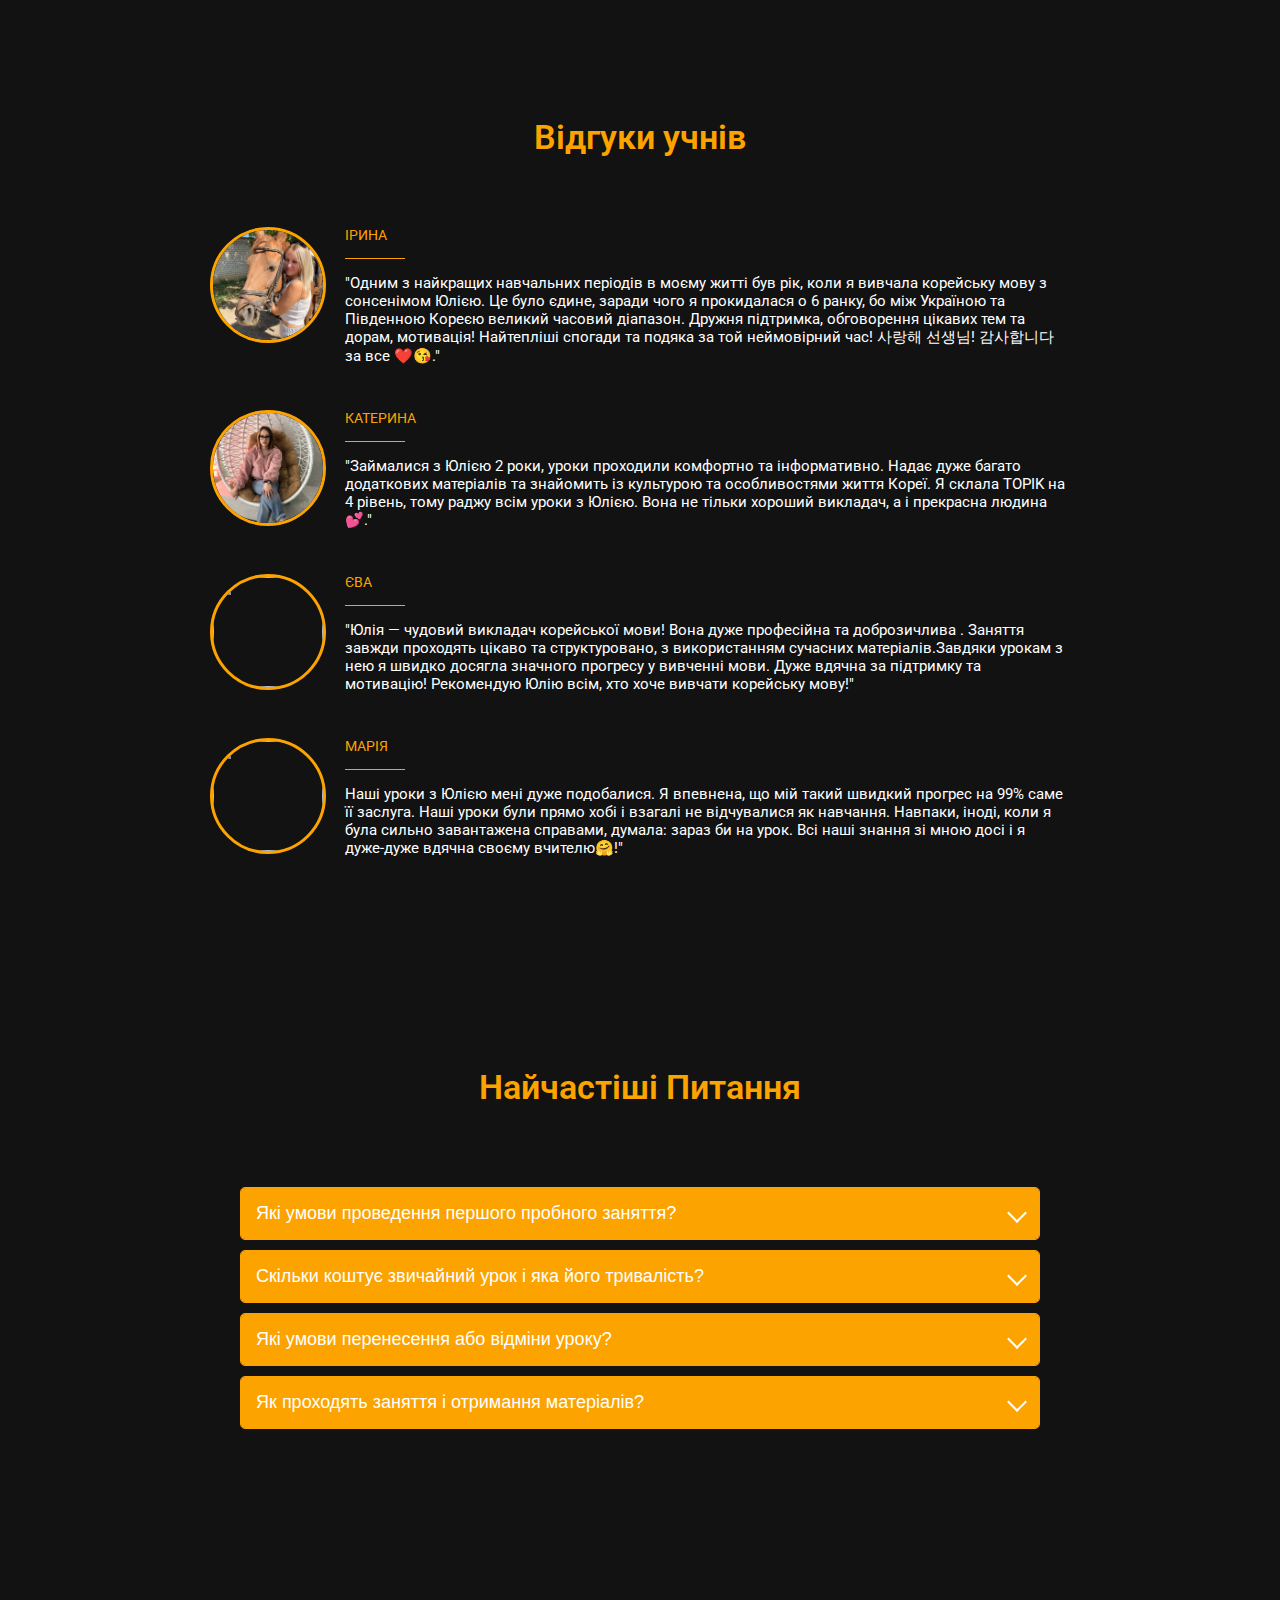
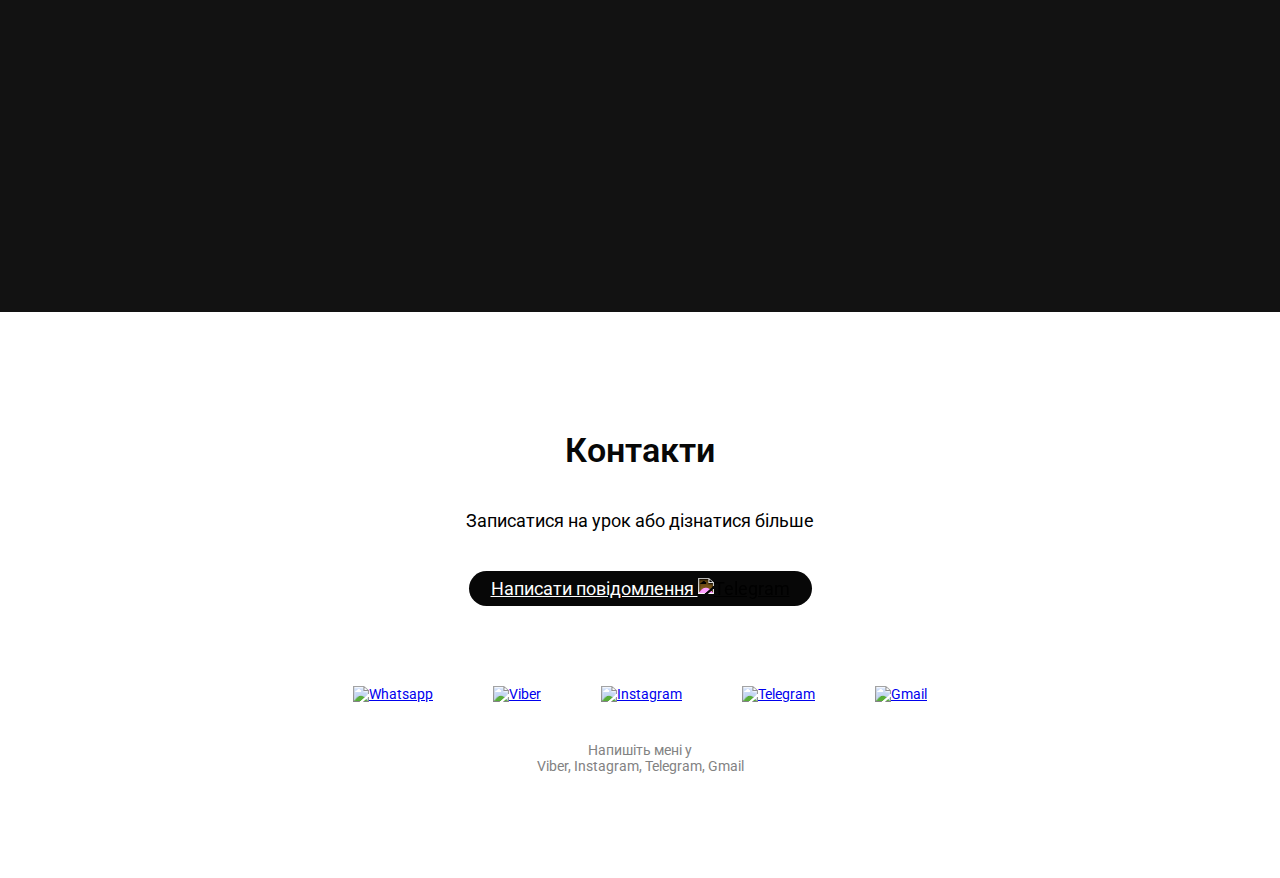
==== commit 45138329: "Update index.html" ====
--- a/index.html
+++ b/index.html
@@ -2,24 +2,26 @@
 <html lang="uk">
 
 <head>
-    <meta name="google-site-verification" content="google10f7b1cfc905d47b"/>
     <meta charset="UTF-8">
     <meta http-equiv="X-UA-Compatible" content="IE=edge">
     <meta name="viewport" content="width=device-width, initial-scale=1.0">
     <title>Юлія Чон - Викладач корейської мови</title>
 
     <!-- Meta description -->
-    <meta name="description"
-        content="Професійний викладач корейської мови Юлія Чон, допоможе учням досягти флюенції через захоплюючі уроки. Запишіться на уроки зараз!">
-     <meta name="description" content="Юлия Чон - преподаватель корейского языка. Запишитесь на увлекательные уроки корейского языка с профессионалом.">
+    <meta name="description" content="Професійний викладач корейської мови Юлія Чон, допоможе учням досягти флюенції через захоплюючі уроки. Запишіться на уроки зараз!">
+    <meta name="description" content="Юлия Чон - преподаватель корейского языка. Запишитесь на увлекательные уроки корейского языка с профессионалом.">
+
+    <!-- Keywords -->
+    <meta name="keywords" content="вивчення корейської мови, уроки корейської, вчитель корейської мови, Юлія Чон, репетитор корейська, онлайн уроки корейська, корейский язык, Юлия Чон, преподаватель корейского языка, уроки корейского языка">
 
     <!-- Canonical URL -->
-    <link rel="canonical" href="https://http://teacher-juliajeon.com">
-
-    <!-- Hreflang для многозычности -->
+    <link rel="canonical" href="https://teacher-juliajeon.com">
+
+    <!-- Hreflang для многозычності -->
     <link rel="alternate" hreflang="uk" href="https://teacher-juliajeon.com/index.html">
     <link rel="alternate" hreflang="en" href="https://teacher-juliajeon.com/index-en.html">
     <link rel="alternate" hreflang="x-default" href="https://teacher-juliajeon.com/index.html">
+
     <!-- Open Graph для соцсетей -->
     <meta property="og:title" content="Юлія Чон - Викладач корейської мови">
     <meta property="og:description" content="Запишіться на захоплюючі уроки корейської мови з Юлією Чон!">
@@ -30,7 +32,7 @@
     <meta name="twitter:card" content="summary_large_image">
     <meta name="twitter:title" content="Юлія Чон - Викладач корейської мови">
     <meta name="twitter:description" content="Запишіться на захоплюючі уроки корейської мови з Юлією Чон!">
-    <meta name="twitter:image" content="https://teacher-juliajeon.com/img/twitter-image.jpg">
+    <meta name="twitter:image" content="https://teacher-juliajeon.com/img/Julia Jeon.jpg">
 
     <!-- JSON-LD для структурированных данных -->
     <script type="application/ld+json">
@@ -43,7 +45,7 @@
         "url": "https://teacher-juliajeon.com",
         "sameAs": [
             "https://www.instagram.com/93julie16"
-            ]
+        ]
     }
     </script>
 
@@ -60,7 +62,11 @@
     <link rel="icon" type="image/png" sizes="192x192" href="img/Favicon/android-chrome-192x192.png">
     <link rel="icon" type="image/png" sizes="512x512" href="img/Favicon/android-chrome-512x512.png">
     <link rel="apple-touch-icon" sizes="180x180" href="img/Favicon/apple-touch-icon.png">
+    <link rel="icon" href="https://teacher-juliajeon.com/img/Favicon/favicon-16x16.png" type="image/x-icon">
+<link rel="shortcut icon" href="https://teacher-juliajeon.com/img/Favicon/favicon-16x16.png" type="image/x-icon">
+
 </head>
+
 
 <body>
 
@@ -154,7 +160,7 @@
                         <div class="clients__name">Катерина</div>
 
                         <div class="clients__text">
-                            "Займалися с Юлією 2 роки, уроки проходили комфортно та інформативно. Надає дуже багато
+                            "Займалися з Юлією 2 роки, уроки проходили комфортно та інформативно. Надає дуже багато
                             додаткових матеріалів та знайомить із культурою та особливостями життя Кореї. Я склала TOPIK
                             на 4 рівень, тому раджу всім уроки з Юлією. Вона не тільки хороший викладач, а і прекрасна
                             людина💕."</div>
@@ -169,6 +175,16 @@
                             "Юлія — чудовий викладач корейської мови! Вона дуже професійна та доброзичлива . Заняття завжди проходять цікаво та структуровано, з використанням сучасних матеріалів.Завдяки урокам з нею я швидко досягла значного прогресу у вивченні мови. Дуже вдячна за підтримку та мотивацію! Рекомендую Юлію всім, хто хоче вивчати корейську мову!"</div>
                     </div>
                 </div>   
+                 <div class="clients__item">
+                    <img class="clients__photo" src="img/Reviews/client4.jpg" alt="">
+                    <div class="clients__content">
+                        <div class="clients__name">Марія</div>
+
+                        <div class="clients__text">
+                            Наші уроки з Юлією мені дуже подобалися. Я впевнена, що мій такий швидкий прогрес на 99% саме її заслуга. Наші уроки були прямо хобі і взагалі не відчувалися як навчання. Навпаки, іноді, коли я була сильно завантажена справами, думала: зараз би на урок. 
+Всі наші знання зі мною досі і я дуже-дуже вдячна своєму вчителю🤗!"</div>
+                    </div>
+                </div>
                
 
 
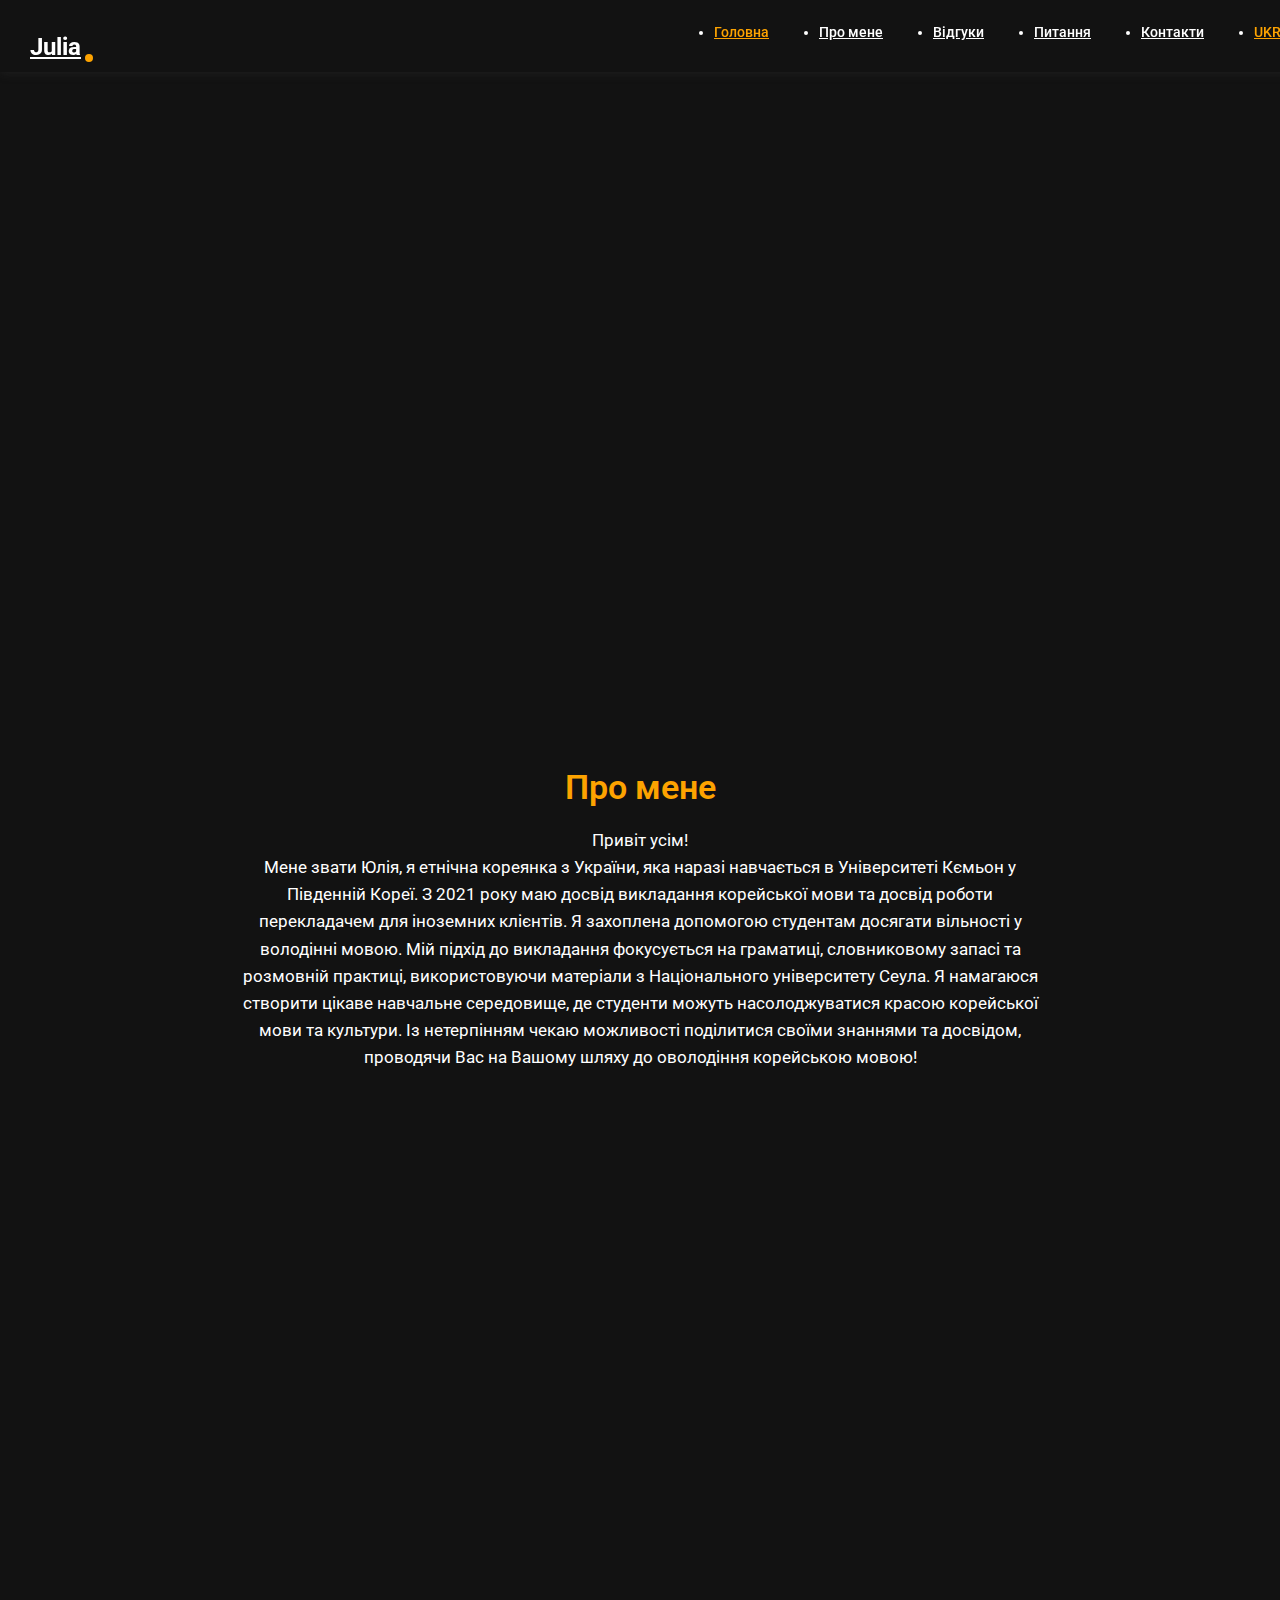
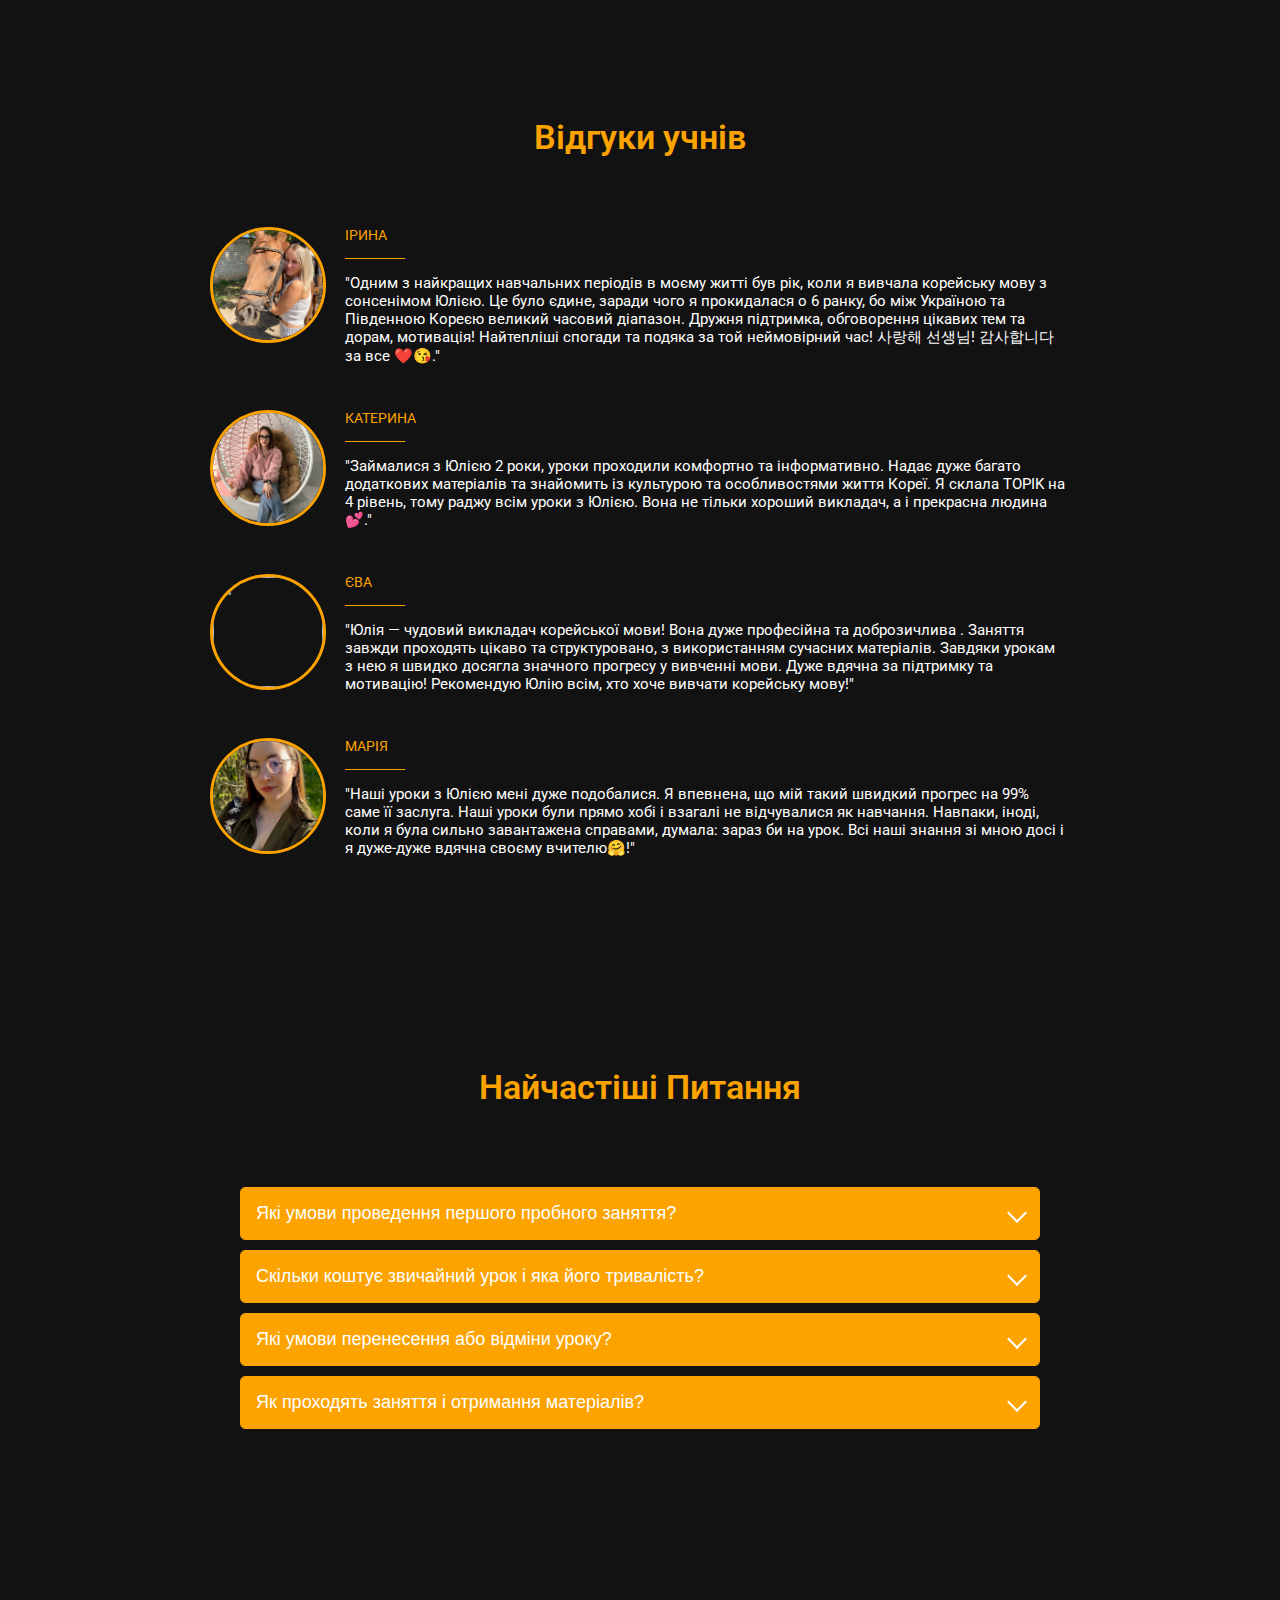
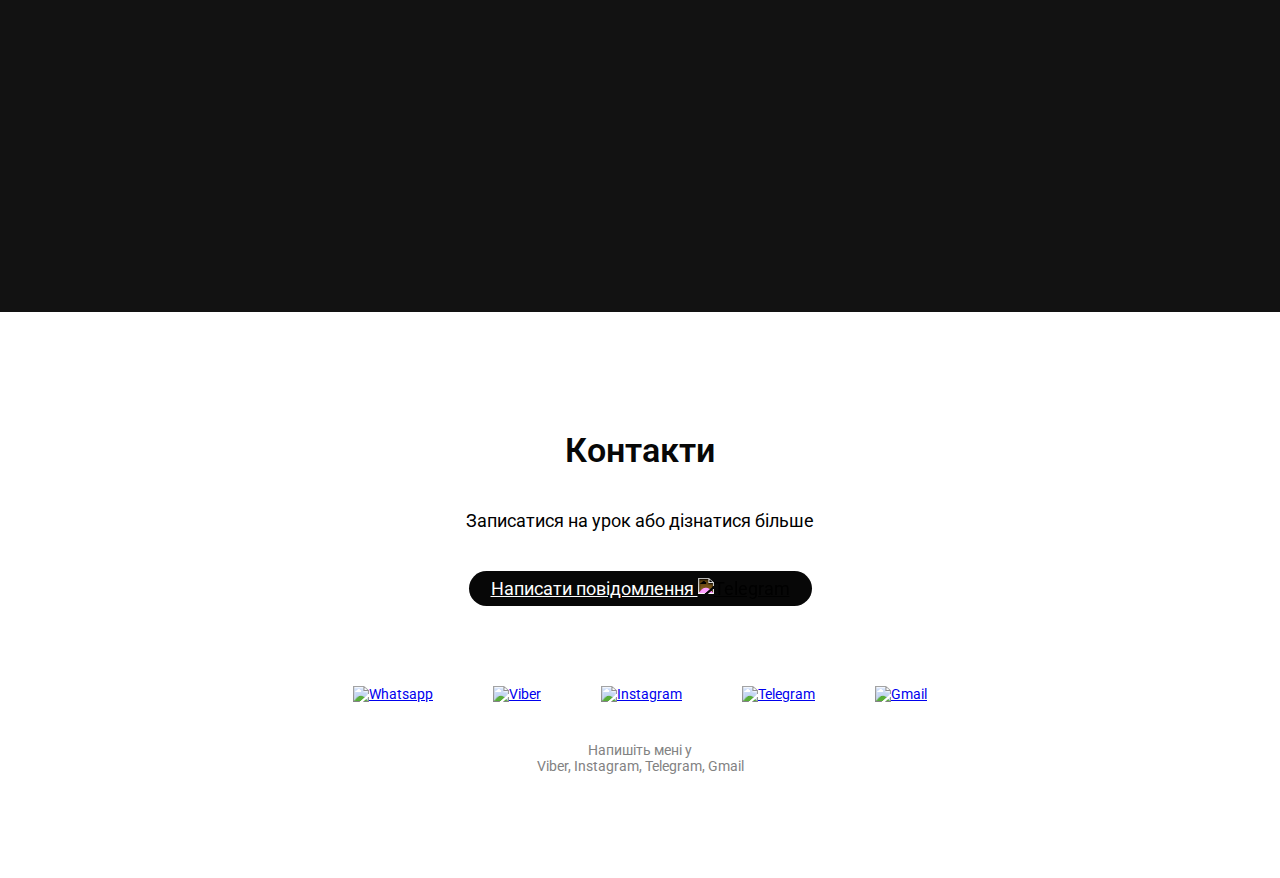
==== commit 32a2b1be: "Update index.html" ====
--- a/index.html
+++ b/index.html
@@ -12,7 +12,14 @@
     <meta name="description" content="Юлия Чон - преподаватель корейского языка. Запишитесь на увлекательные уроки корейского языка с профессионалом.">
 
     <!-- Keywords -->
-    <meta name="keywords" content="вивчення корейської мови, уроки корейської, вчитель корейської мови, Юлія Чон, репетитор корейська, онлайн уроки корейська, корейский язык, Юлия Чон, преподаватель корейского языка, уроки корейского языка">
+   <meta name="keywords" content="вивчення корейської мови, уроки корейської, вчитель корейської мови, Юлія Чон, репетитор корейська, онлайн уроки корейська, корейский язык, 
+       Юлия Чон, Юлия Чжен, курсы корейского языка, преподаватель корейского языка, уроки корейского языка, учить корейский, курси корейської мови онлайн, вчитель корейської мови онлайн, 
+       корейська для початківців, репетитор корейської мови онлайн, навчання корейської мови, Юлія Чон уроки корейської, онлайн курси корейської мови, вивчати корейську мову з нуля, 
+       приватні уроки корейської мови, заняття з корейської мови, як вивчити корейську мову, Юлія Чон вчитель корейської, learning Korean language, Korean language lessons, Korean
+       language teacher, Yulia Chon Korean tutor, online Korean classes, beginner Korean lessons, private Korean lessons online, study Korean language, Korean tutor Yulia Chon, 
+       Korean courses online, teach yourself Korean, Korean language education, Korean language courses for beginners, Korean online tutor, изучение корейского языка, уроки корейского, 
+       репетитор корейского языка, преподаватель корейского языка, Юлия Чон корейский, онлайн курсы корейского языка, занятия по корейскому языку, учить корейский язык, репетитор корейского языка онлайн,
+       курсы корейского языка для начинающих, Юлия Чон уроки корейского, частные уроки корейского языка онлайн">
 
     <!-- Canonical URL -->
     <link rel="canonical" href="https://teacher-juliajeon.com">
@@ -125,7 +132,11 @@
             <!-- <p>This section provides information about Julia and her teaching approach.</p> -->
             <div class="text">
                 <p> Привіт усім!<br>
-               Мене звати Юлія, я етнічна кореянка з України, яка наразі навчається в Університеті Кємьон у Південній Кореї. З 2021 року маю досвід викладання корейської мови та досвід роботи перекладачем для іноземних клієнтів. Я захоплена допомогою студентам досягати вільності у володінні мовою. Мій підхід до викладання фокусується на граматиці, словниковому запасі та розмовній практиці, використовуючи матеріали з Національного університету Сеула. Я намагаюся створити цікаве навчальне середовище, де студенти можуть насолоджуватися красою корейської мови та культури.
+               Мене звати Юлія, я етнічна кореянка з України, яка наразі навчається в Університеті Кємьон у Південній Кореї.
+                    З 2021 року маю досвід викладання корейської мови та досвід роботи перекладачем для іноземних клієнтів.
+                    Я захоплена допомогою студентам досягати вільності у володінні мовою. Мій підхід до викладання фокусується на граматиці,
+                    словниковому запасі та розмовній практиці, використовуючи матеріали з Національного університету Сеула.
+                    Я намагаюся створити цікаве навчальне середовище, де студенти можуть насолоджуватися красою корейської мови та культури.
             Із нетерпінням чекаю можливості поділитися своїми знаннями та досвідом, проводячи Вас на Вашому шляху до оволодіння корейською мовою!</p>
             </div>
         </div>
@@ -172,7 +183,10 @@
                         <div class="clients__name">Єва</div>
 
                         <div class="clients__text">
-                            "Юлія — чудовий викладач корейської мови! Вона дуже професійна та доброзичлива . Заняття завжди проходять цікаво та структуровано, з використанням сучасних матеріалів.Завдяки урокам з нею я швидко досягла значного прогресу у вивченні мови. Дуже вдячна за підтримку та мотивацію! Рекомендую Юлію всім, хто хоче вивчати корейську мову!"</div>
+                            "Юлія — чудовий викладач корейської мови! Вона дуже професійна та доброзичлива .
+                            Заняття завжди проходять цікаво та структуровано, з використанням сучасних матеріалів.
+                            Завдяки урокам з нею я швидко досягла значного прогресу у вивченні мови. 
+                            Дуже вдячна за підтримку та мотивацію! Рекомендую Юлію всім, хто хоче вивчати корейську мову!"</div>
                     </div>
                 </div>   
                  <div class="clients__item">
@@ -181,8 +195,9 @@
                         <div class="clients__name">Марія</div>
 
                         <div class="clients__text">
-                            Наші уроки з Юлією мені дуже подобалися. Я впевнена, що мій такий швидкий прогрес на 99% саме її заслуга. Наші уроки були прямо хобі і взагалі не відчувалися як навчання. Навпаки, іноді, коли я була сильно завантажена справами, думала: зараз би на урок. 
-Всі наші знання зі мною досі і я дуже-дуже вдячна своєму вчителю🤗!"</div>
+                            "Наші уроки з Юлією мені дуже подобалися. Я впевнена, що мій такий швидкий прогрес на 99% саме її заслуга.
+                            Наші уроки були прямо хобі і взагалі не відчувалися як навчання. Навпаки, іноді, коли я була сильно завантажена справами, 
+                            думала: зараз би на урок. Всі наші знання зі мною досі і я дуже-дуже вдячна своєму вчителю🤗!"</div>
                     </div>
                 </div>
                
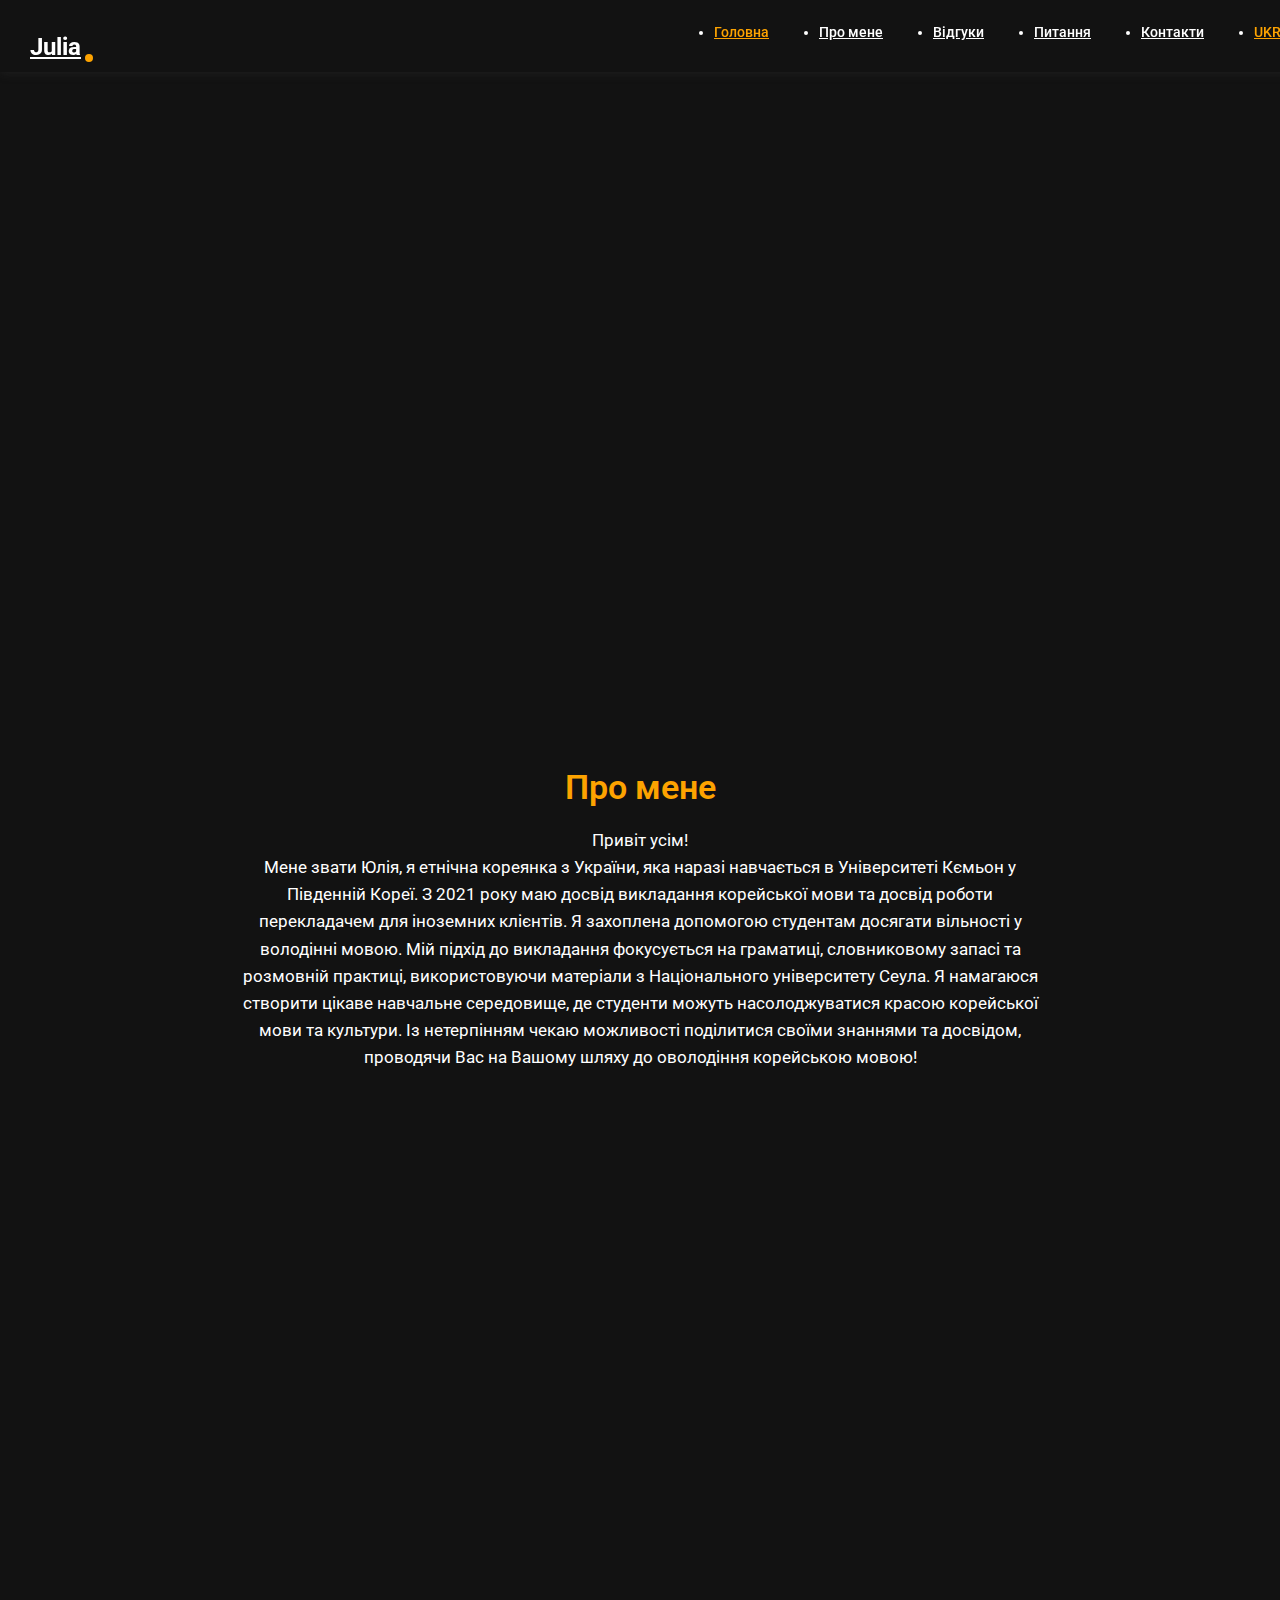
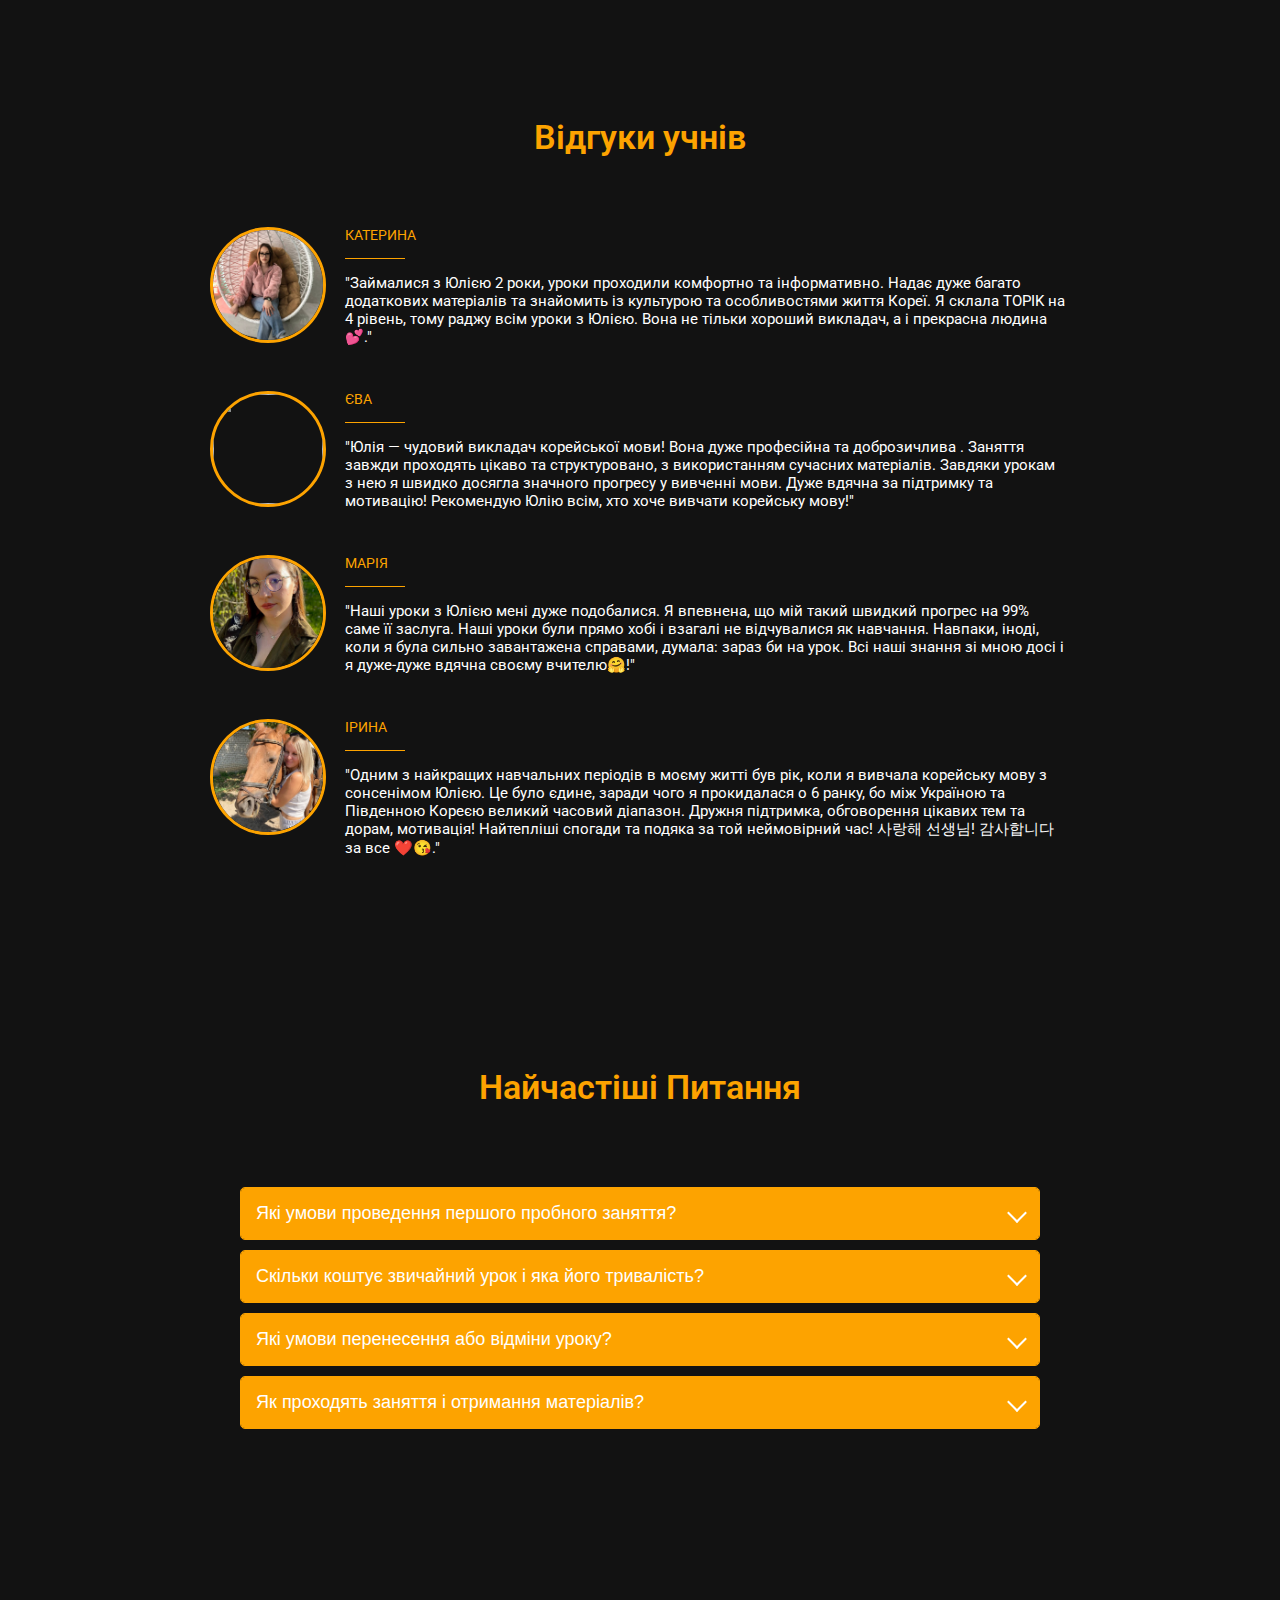
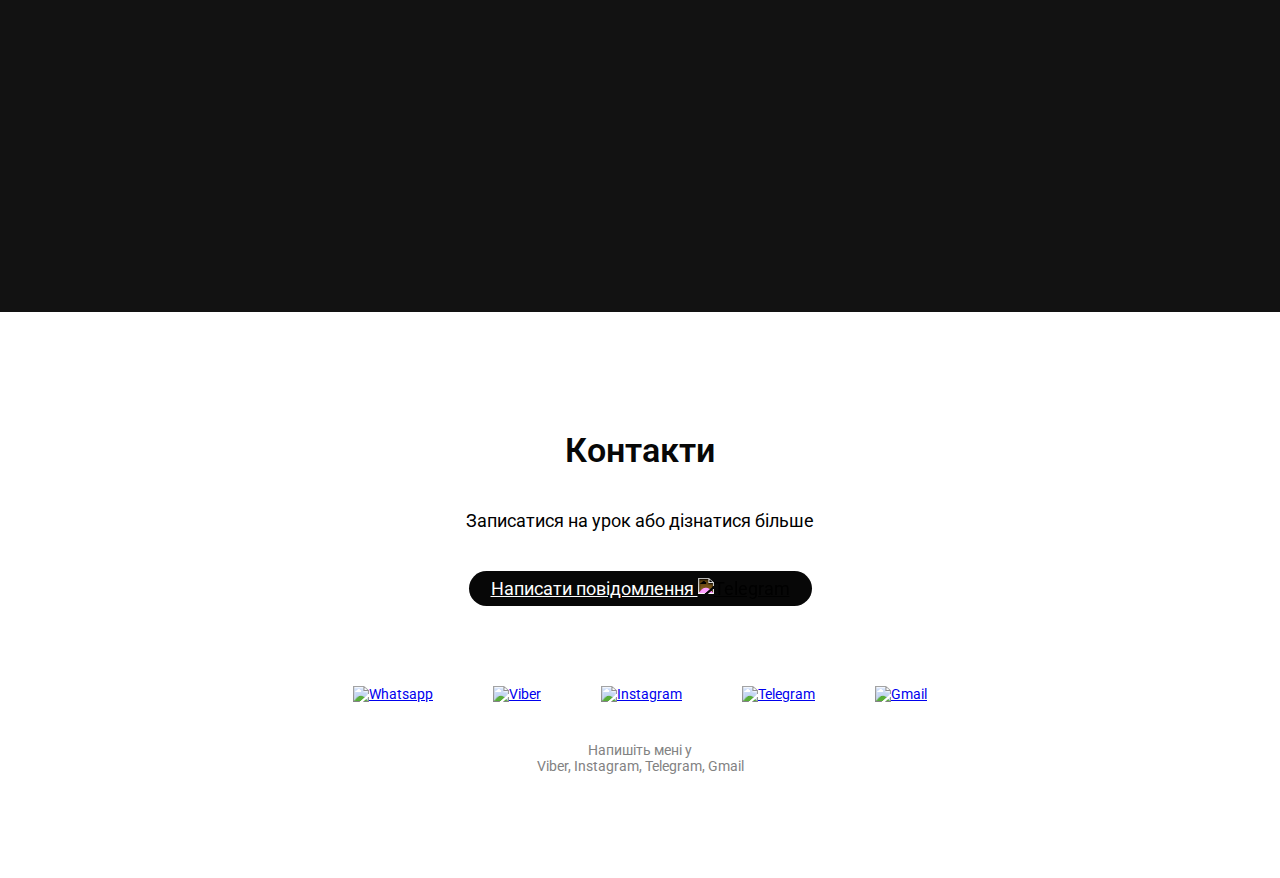
==== commit 7338fac6: "Update index.html" ====
--- a/index.html
+++ b/index.html
@@ -2,6 +2,15 @@
 <html lang="uk">
 
 <head>
+    <!-- Google tag (gtag.js) -->
+<script async src="https://www.googletagmanager.com/gtag/js?id=G-KCVD665WP6"></script>
+<script>
+  window.dataLayer = window.dataLayer || [];
+  function gtag(){dataLayer.push(arguments);}
+  gtag('js', new Date());
+
+  gtag('config', 'G-KCVD665WP6');
+</script>
     <meta charset="UTF-8">
     <meta http-equiv="X-UA-Compatible" content="IE=edge">
     <meta name="viewport" content="width=device-width, initial-scale=1.0">
@@ -149,12 +158,46 @@
         <div class="container">
             <h2 class="section__title">Відгуки учнів</h2>
             <div class="clients">
-                <div class="clients__item">
+               <div class="clients__item">
+                    <img class="clients__photo" src="img/Reviews/client2.jpg" alt="">
+                    <div class="clients__content">
+                        <div class="clients__name">Катерина</div>
+
+                        <div class="clients__text">
+                            "Займалися з Юлією 2 роки, уроки проходили комфортно та інформативно. Надає дуже багато
+                            додаткових матеріалів та знайомить із культурою та особливостями життя Кореї. Я склала TOPIK
+                            на 4 рівень, тому раджу всім уроки з Юлією. Вона не тільки хороший викладач, а і прекрасна
+                            людина💕."</div>
+                    </div>
+                </div>
+                 <div class="clients__item">
+                    <img class="clients__photo" src="img/Reviews/client3.jpg" alt="">
+                    <div class="clients__content">
+                        <div class="clients__name">Єва</div>
+
+                        <div class="clients__text">
+                            "Юлія — чудовий викладач корейської мови! Вона дуже професійна та доброзичлива .
+                            Заняття завжди проходять цікаво та структуровано, з використанням сучасних матеріалів.
+                            Завдяки урокам з нею я швидко досягла значного прогресу у вивченні мови. 
+                            Дуже вдячна за підтримку та мотивацію! Рекомендую Юлію всім, хто хоче вивчати корейську мову!"</div>
+                    </div>
+                </div>   
+                 <div class="clients__item">
+                    <img class="clients__photo" src="img/Reviews/client4.jpg" alt="">
+                    <div class="clients__content">
+                        <div class="clients__name">Марія</div>
+
+                        <div class="clients__text">
+                            "Наші уроки з Юлією мені дуже подобалися. Я впевнена, що мій такий швидкий прогрес на 99% саме її заслуга.
+                            Наші уроки були прямо хобі і взагалі не відчувалися як навчання. Навпаки, іноді, коли я була сильно завантажена справами, 
+                            думала: зараз би на урок. Всі наші знання зі мною досі і я дуже-дуже вдячна своєму вчителю🤗!"</div>
+                    </div>
+                </div>
+
+                 <div class="clients__item">
                     <img class="clients__photo" src="img/Reviews/client1.jpg" alt="">
                     <div class="clients__content">
                         <div class="clients__name">Ірина </div>
-
-
                         <div class="clients__text">"Одним з найкращих навчальних періодів в моєму житті був рік, коли я
                             вивчала корейську мову з сонсенімом Юлією.
                             Це було єдине, заради чого я прокидалася о 6 ранку, бо між Україною та Південною Кореєю
@@ -162,42 +205,6 @@
                             Дружня підтримка, обговорення цікавих тем та дорам, мотивація! Найтепліші спогади та подяка
                             за той неймовірний час!
                             사랑해 선생님! 감사합니다 за все ❤️😘."</div>
-                    </div>
-                </div>
-
-                <div class="clients__item">
-                    <img class="clients__photo" src="img/Reviews/client2.jpg" alt="">
-                    <div class="clients__content">
-                        <div class="clients__name">Катерина</div>
-
-                        <div class="clients__text">
-                            "Займалися з Юлією 2 роки, уроки проходили комфортно та інформативно. Надає дуже багато
-                            додаткових матеріалів та знайомить із культурою та особливостями життя Кореї. Я склала TOPIK
-                            на 4 рівень, тому раджу всім уроки з Юлією. Вона не тільки хороший викладач, а і прекрасна
-                            людина💕."</div>
-                    </div>
-                </div>
-                 <div class="clients__item">
-                    <img class="clients__photo" src="img/Reviews/client3.jpg" alt="">
-                    <div class="clients__content">
-                        <div class="clients__name">Єва</div>
-
-                        <div class="clients__text">
-                            "Юлія — чудовий викладач корейської мови! Вона дуже професійна та доброзичлива .
-                            Заняття завжди проходять цікаво та структуровано, з використанням сучасних матеріалів.
-                            Завдяки урокам з нею я швидко досягла значного прогресу у вивченні мови. 
-                            Дуже вдячна за підтримку та мотивацію! Рекомендую Юлію всім, хто хоче вивчати корейську мову!"</div>
-                    </div>
-                </div>   
-                 <div class="clients__item">
-                    <img class="clients__photo" src="img/Reviews/client4.jpg" alt="">
-                    <div class="clients__content">
-                        <div class="clients__name">Марія</div>
-
-                        <div class="clients__text">
-                            "Наші уроки з Юлією мені дуже подобалися. Я впевнена, що мій такий швидкий прогрес на 99% саме її заслуга.
-                            Наші уроки були прямо хобі і взагалі не відчувалися як навчання. Навпаки, іноді, коли я була сильно завантажена справами, 
-                            думала: зараз би на урок. Всі наші знання зі мною досі і я дуже-дуже вдячна своєму вчителю🤗!"</div>
                     </div>
                 </div>
                
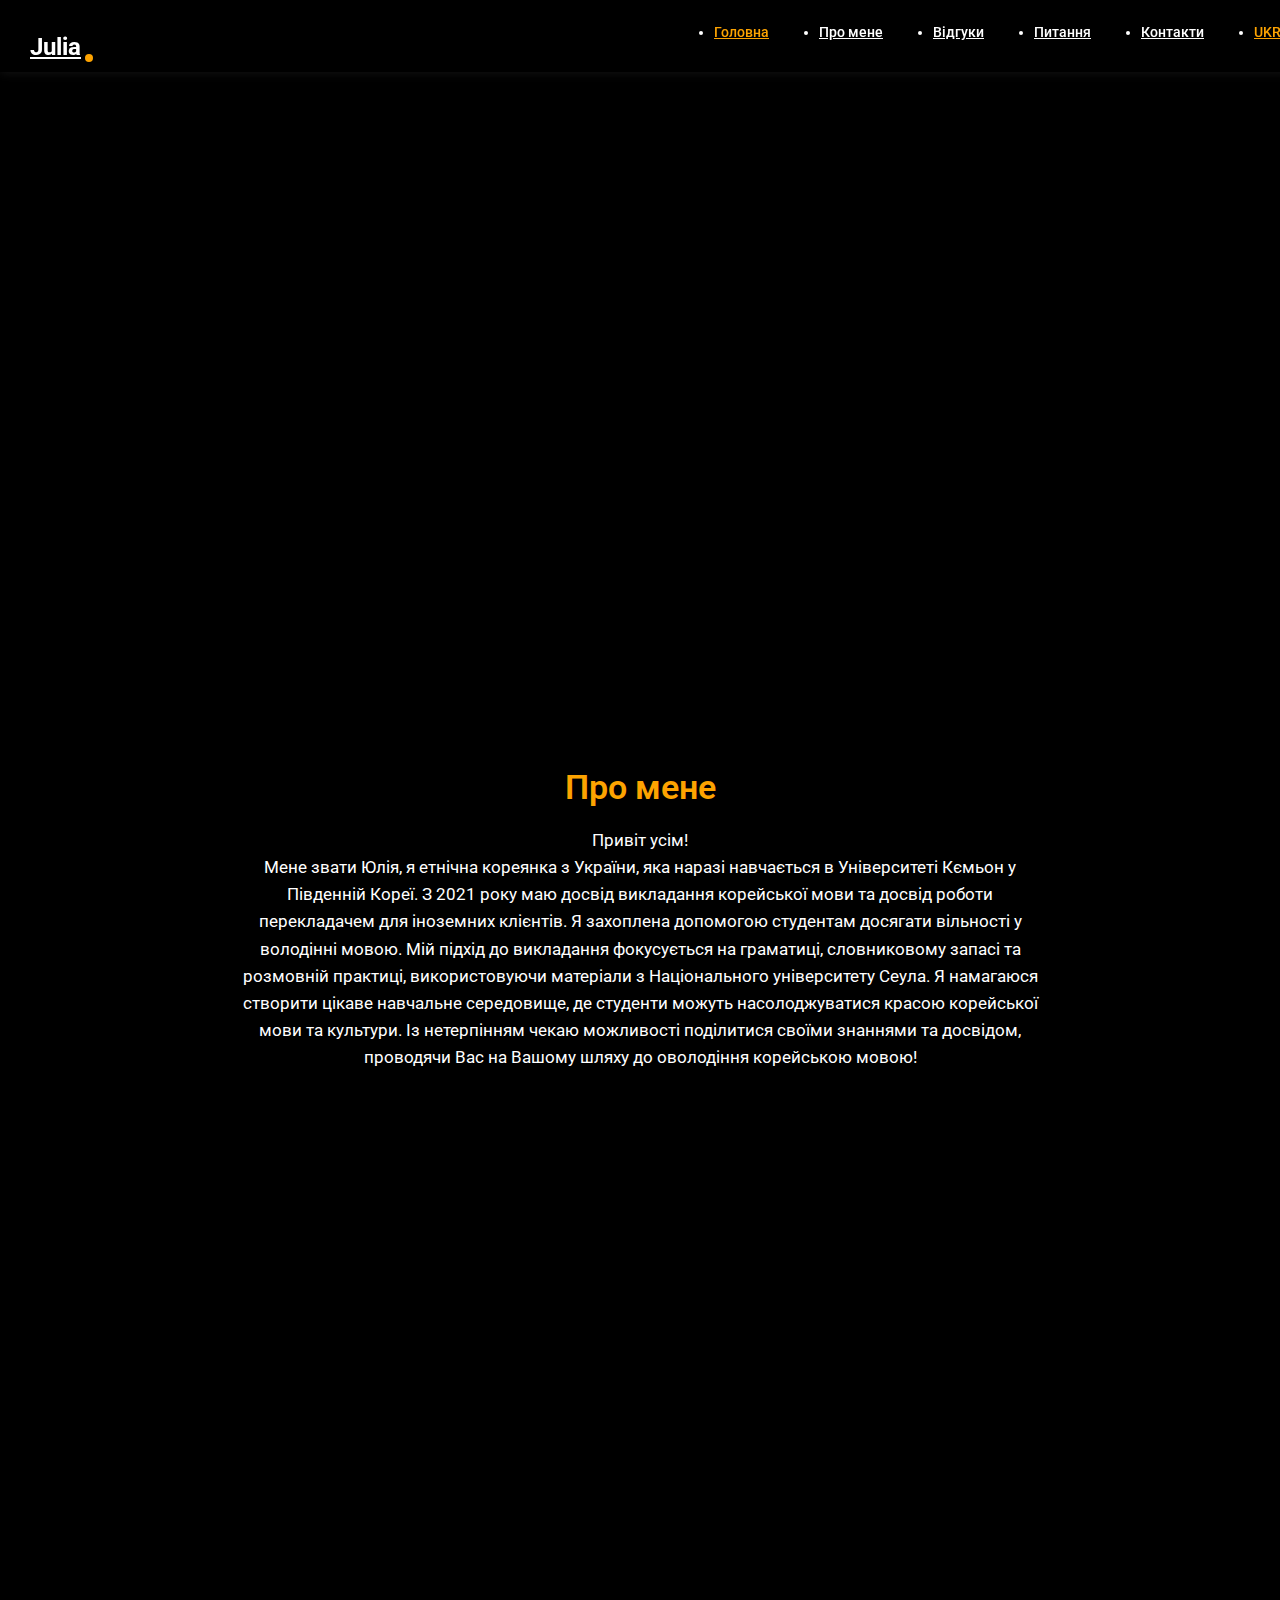
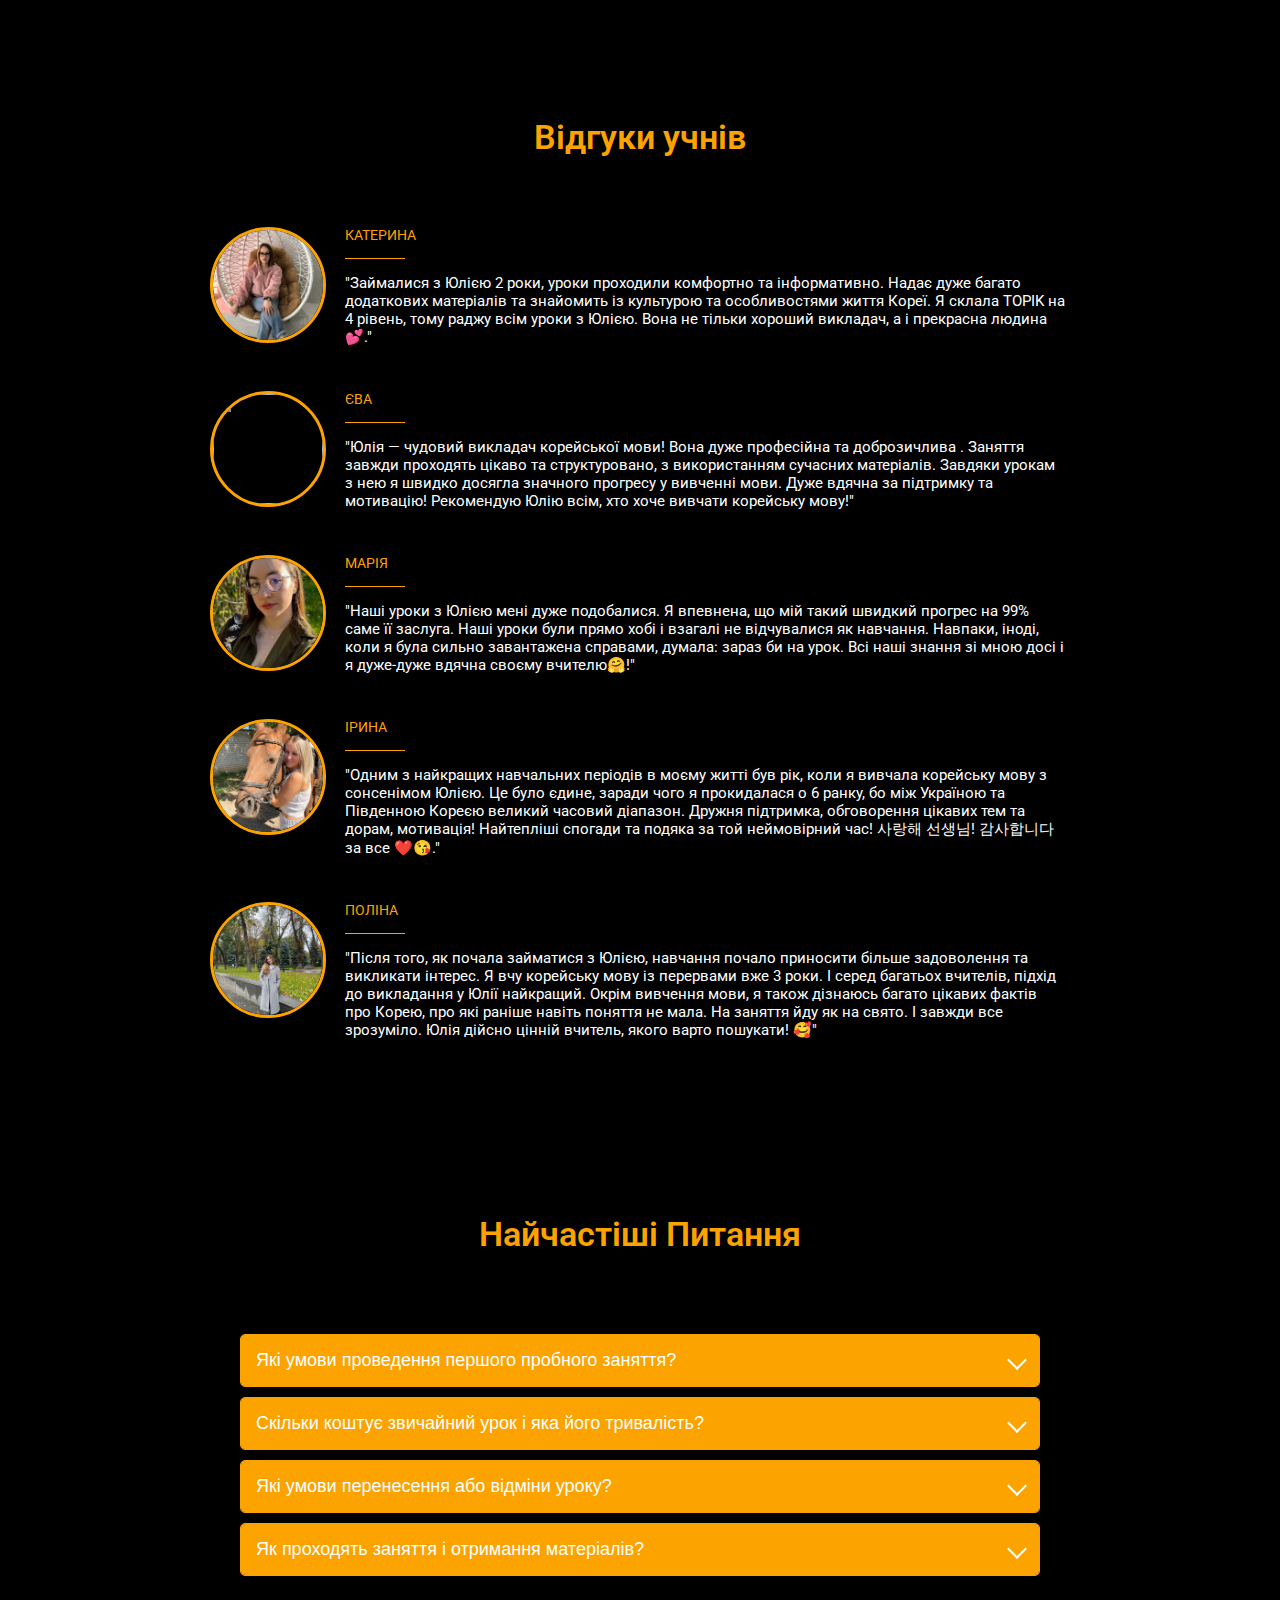
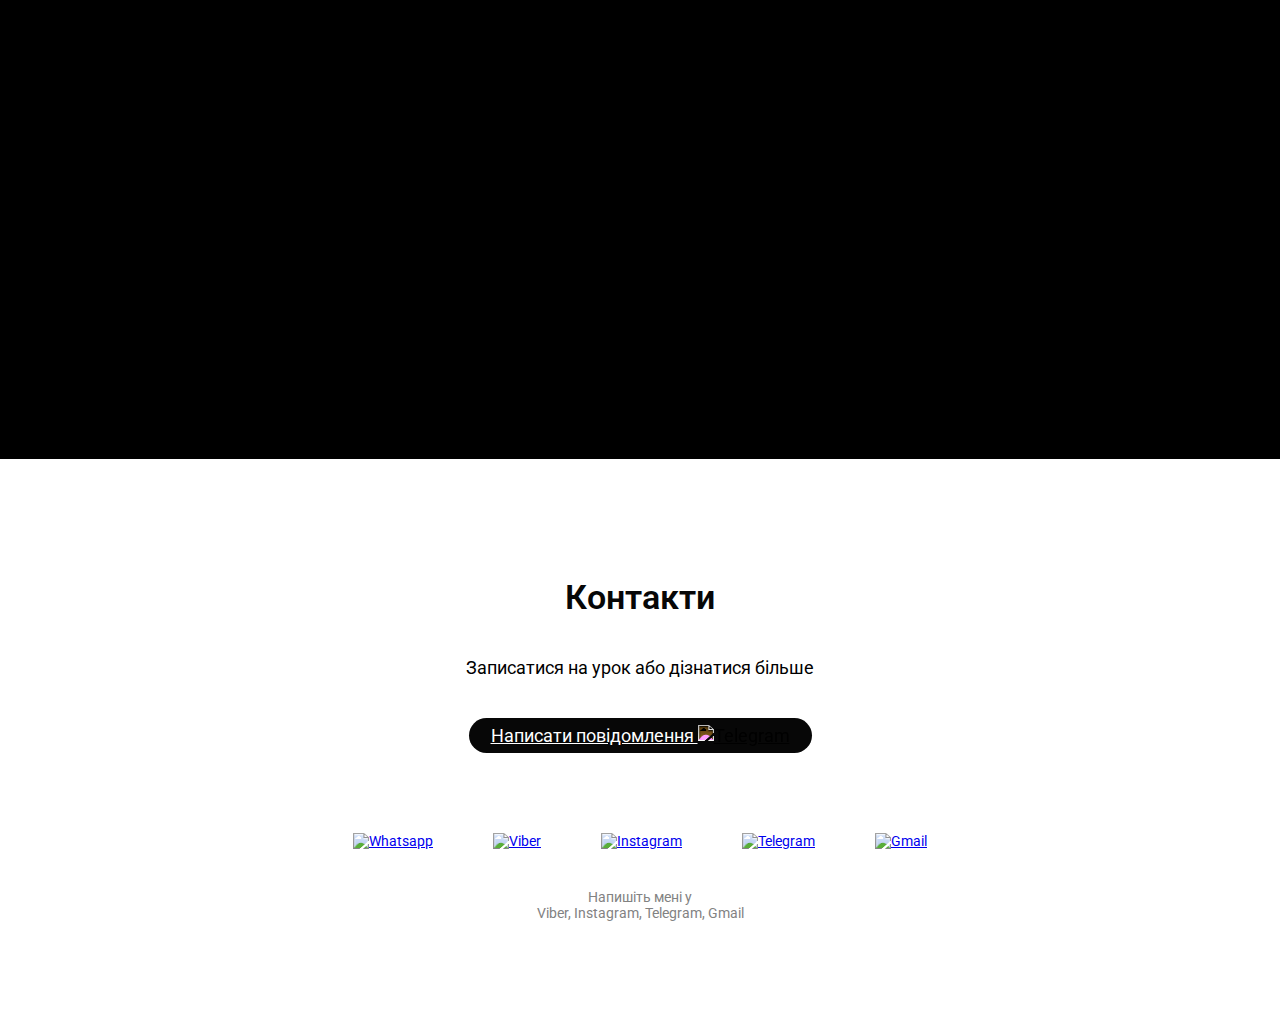
==== commit 020a51be: "Update index.html" ====
--- a/index.html
+++ b/index.html
@@ -2,7 +2,7 @@
 <html lang="uk">
 
 <head>
-    <!-- Google tag (gtag.js) -->
+<!-- Google tag (gtag.js) -->
 <script async src="https://www.googletagmanager.com/gtag/js?id=G-KCVD665WP6"></script>
 <script>
   window.dataLayer = window.dataLayer || [];
@@ -207,6 +207,17 @@
                             사랑해 선생님! 감사합니다 за все ❤️😘."</div>
                     </div>
                 </div>
+
+                               <div class="clients__item">
+                    <img class="clients__photo" src="img/Reviews/client5.jpg" alt="">
+                    <div class="clients__content">
+                        <div class="clients__name">Поліна</div>
+                        <div class="clients__text">"Після того, як почала займатися з Юлією, навчання почало приносити більше задоволення та викликати інтерес.
+                          Я вчу корейську мову із перервами вже 3 роки. І серед багатьох вчителів, підхід до викладання у Юлії найкращий.
+                          Окрім вивчення мови, я також дізнаюсь багато цікавих фактів про Корею, про які раніше навіть поняття не мала. На заняття йду як на свято.
+                          І завжди все зрозуміло. Юлія дійсно цінній вчитель, якого варто пошукати! 🥰"</div>
+                    </div>
+                </div>
                
 
 
--- a/css/main.css
+++ b/css/main.css
@@ -1,7 +1,4 @@
 @import "./reset.css";
-
-
-
 @import url('https://fonts.googleapis.com/css2?family=Roboto:ital,wght@0,100;0,300;0,400;0,500;0,700;0,900;1,100;1,300;1,400;1,500;1,700;1,900&display=swap');
 
 html {
@@ -12,11 +9,6 @@
     color: #ffffff;
     font-family: 'Roboto', sans-serif;
     font-size: 14px;
-
-
-
-
-
 }
 
 html,
@@ -25,30 +17,17 @@
     padding: 0;
     width: 100%;
     height: 100%;
-
-
-    /* overflow-x: hidden;
-    overflow-x: auto; */
-
-
-
-}
-
-
-
+}
 
 /* Общие стили для секций */
 .section {
-    background-color: #121212;
+    background-color: #000;
     /* Цвет фона для секции */
     padding: 25px 0;
     /* Отступ сверху и снизу */
     min-height: 100vh;
     /* Высота секции */
-
-
-}
-
+}
 
 .section__title {
     font-size: 34px;
@@ -79,15 +58,6 @@
     margin: 0 auto;
     /* Центрирование текста */
 }
-
-
-
-
-
-
-
-/* -- */
-
 
 .container {
 
@@ -123,21 +93,13 @@
     background-color: #000000;
 }
 
+/* -- */
+
 /* Header */
 .header {
     padding-top: 0;
-    background-color: #121212;
-
-
-
-}
-
-
-
-
-
-
-
+    background-color: #000000;
+}
 .header-nav {
     display: flex;
     justify-content: space-between;
@@ -151,7 +113,7 @@
     /* Привязываем к левой части страницы */
     right: 0;
     /* Привязываем к правой части страницы */
-    background-color: #121212;
+    background-color: #000000;
     /* Цвет фона для навигации */
     z-index: 1000;
     /* Убедитесь, что он выше других элементов */
@@ -198,7 +160,7 @@
     font-weight: 500;
     font-size: 14px;
     padding-bottom: 8px;
-    background-color: #121212;
+    background-color: #000000;
 }
 
 .nav-button {
@@ -235,12 +197,7 @@
     align-items: center;
 
     padding-top: 10%;
-
-
-}
-
-
-
+}
 .header-content {
     margin-bottom: 200px;
     /* Убрал отрицательное значение */
@@ -301,10 +258,8 @@
     /* Сдвинут вправо (для изображения) */
     transition: opacity 0.5s ease, transform 0.5s ease;
     /* Плавный переход */
-}
-
-
-
+    filter: drop-shadow(10px 10px 100px rgba(60, 60, 60, 0.5));
+}
 
 .header-img.visible {
     opacity: 1;
@@ -452,28 +407,12 @@
     /* Устанавливаем максимально возможную высоту (достаточно большую) */
 }
 
-
-
-
 .accordion-content p {
     padding: 10px 0;
 
 
     margin: 0;
 }
-
-
-
-
-
-
-
-
-
-
-
-
-
 
 /* Footer */
 .contacts {
@@ -483,8 +422,6 @@
     /* Увеличен нижний отступ для лучшей прокрутки */
 }
 
-
-
 .contacts-title {
     margin-bottom: 40px;
     color: #070707;
@@ -503,14 +440,10 @@
 
 .contacts-button {
     margin-bottom: 80px;
-
-
 }
 
 .contacts-button img {
     width: 20px;
-
-
     filter: invert(100%) brightness(200%);
 }
 
@@ -523,16 +456,9 @@
     margin-bottom: 40px;
 }
 
-
-
-
 .contacts-footer {
     color: #828282;
 }
-
-
-
-
 .language-switcher {
     color: #ffffff;
 }
